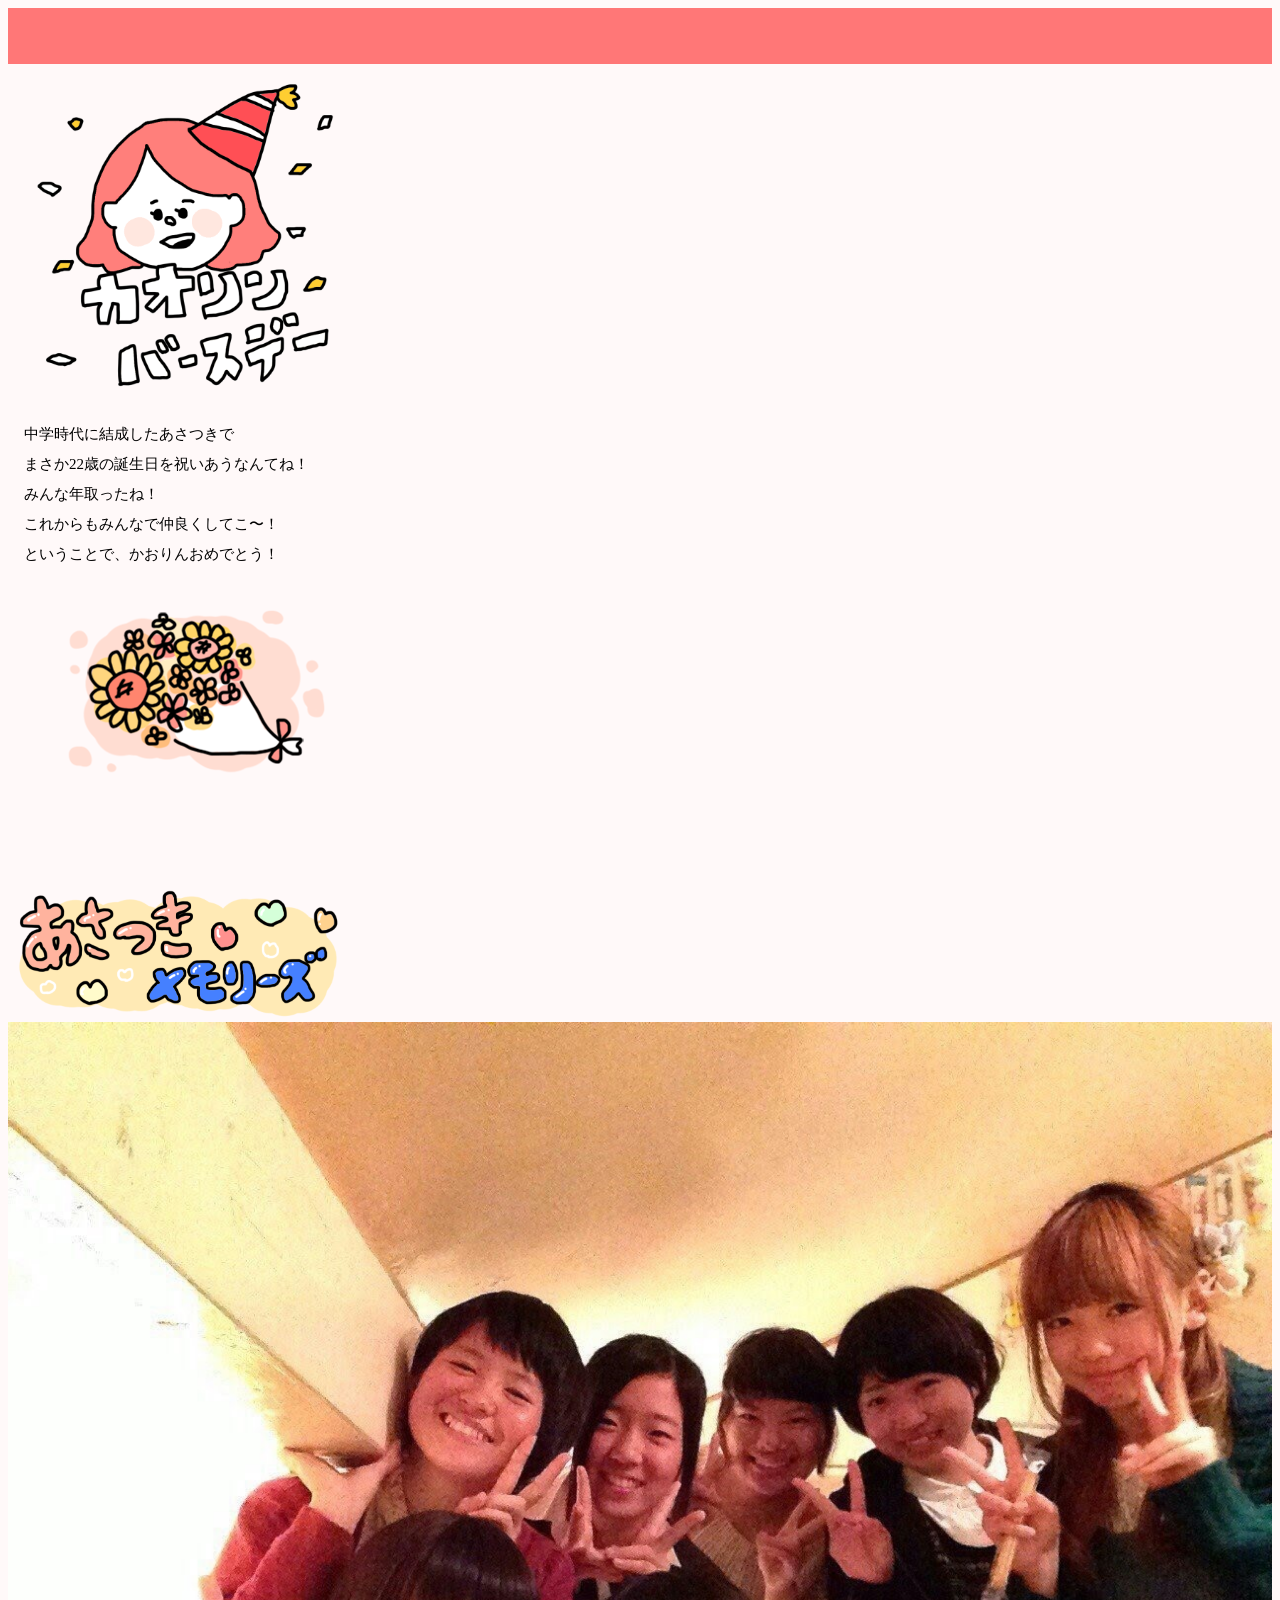
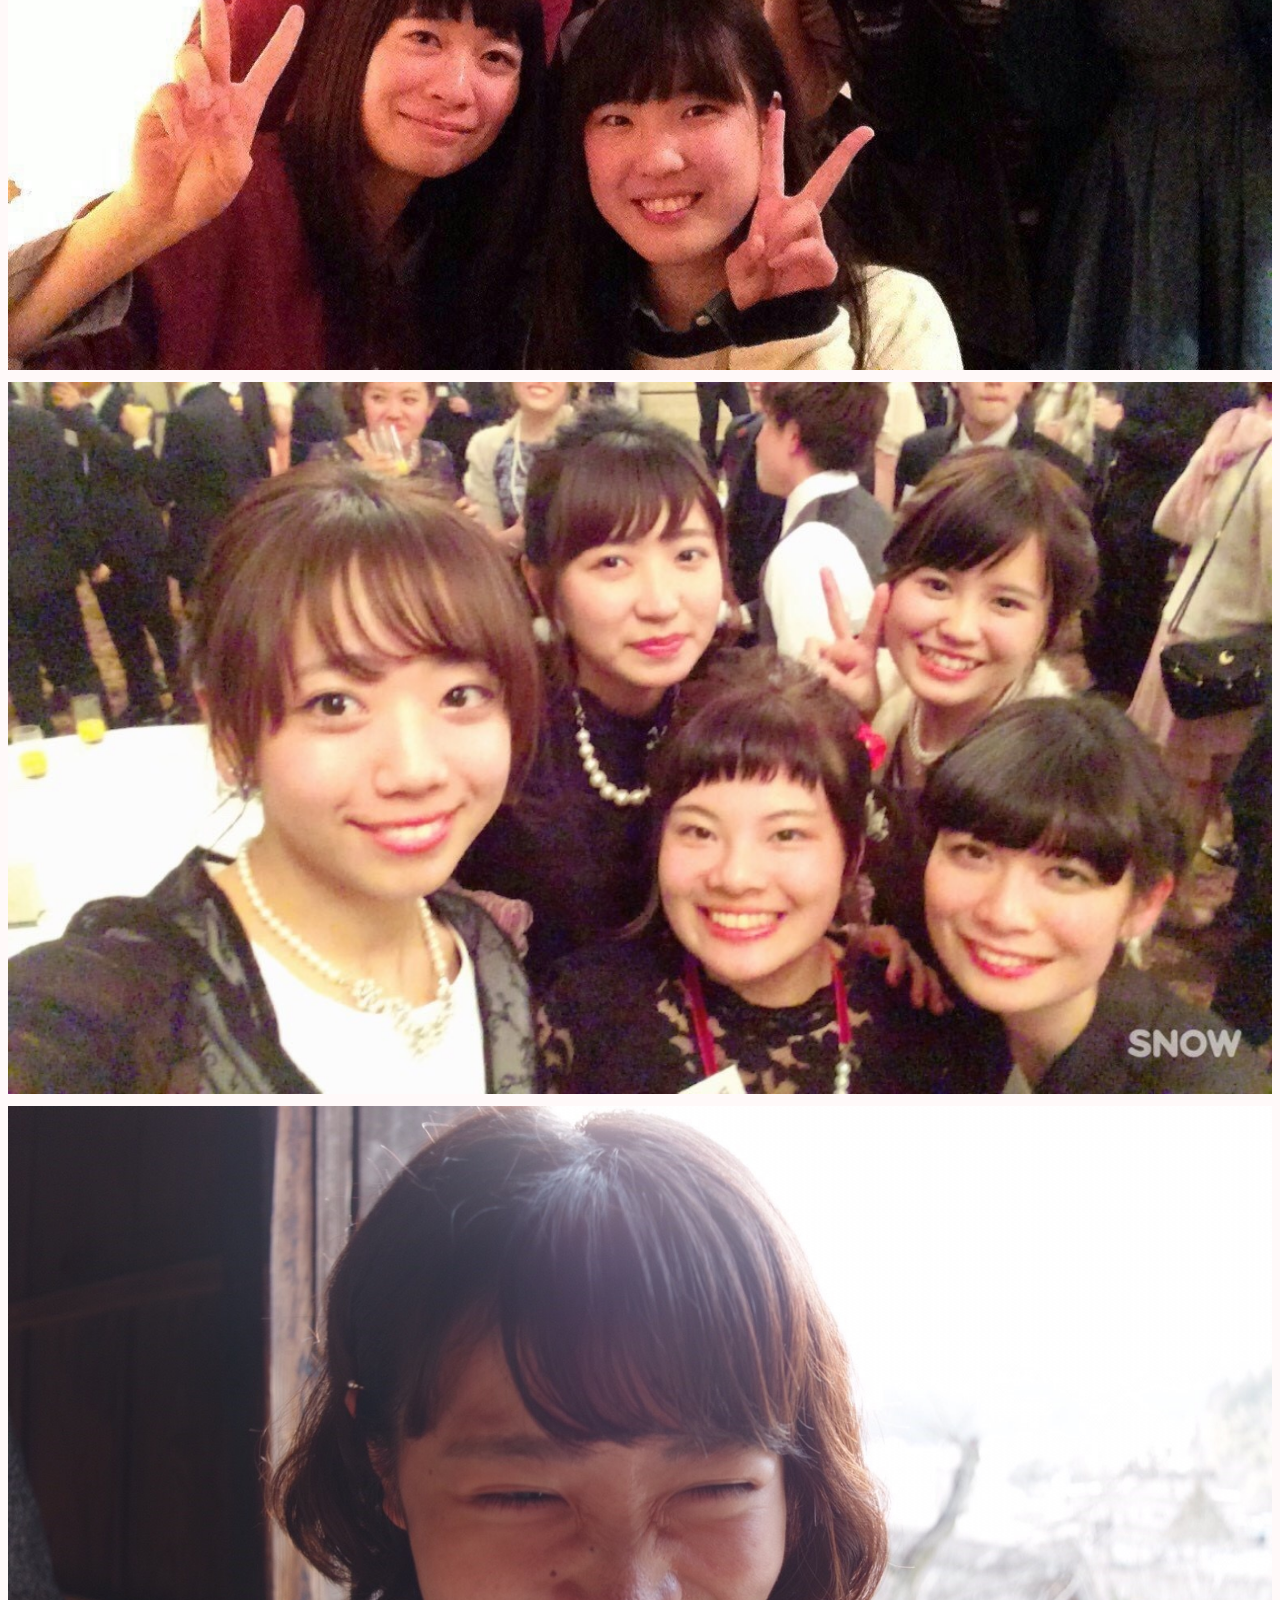
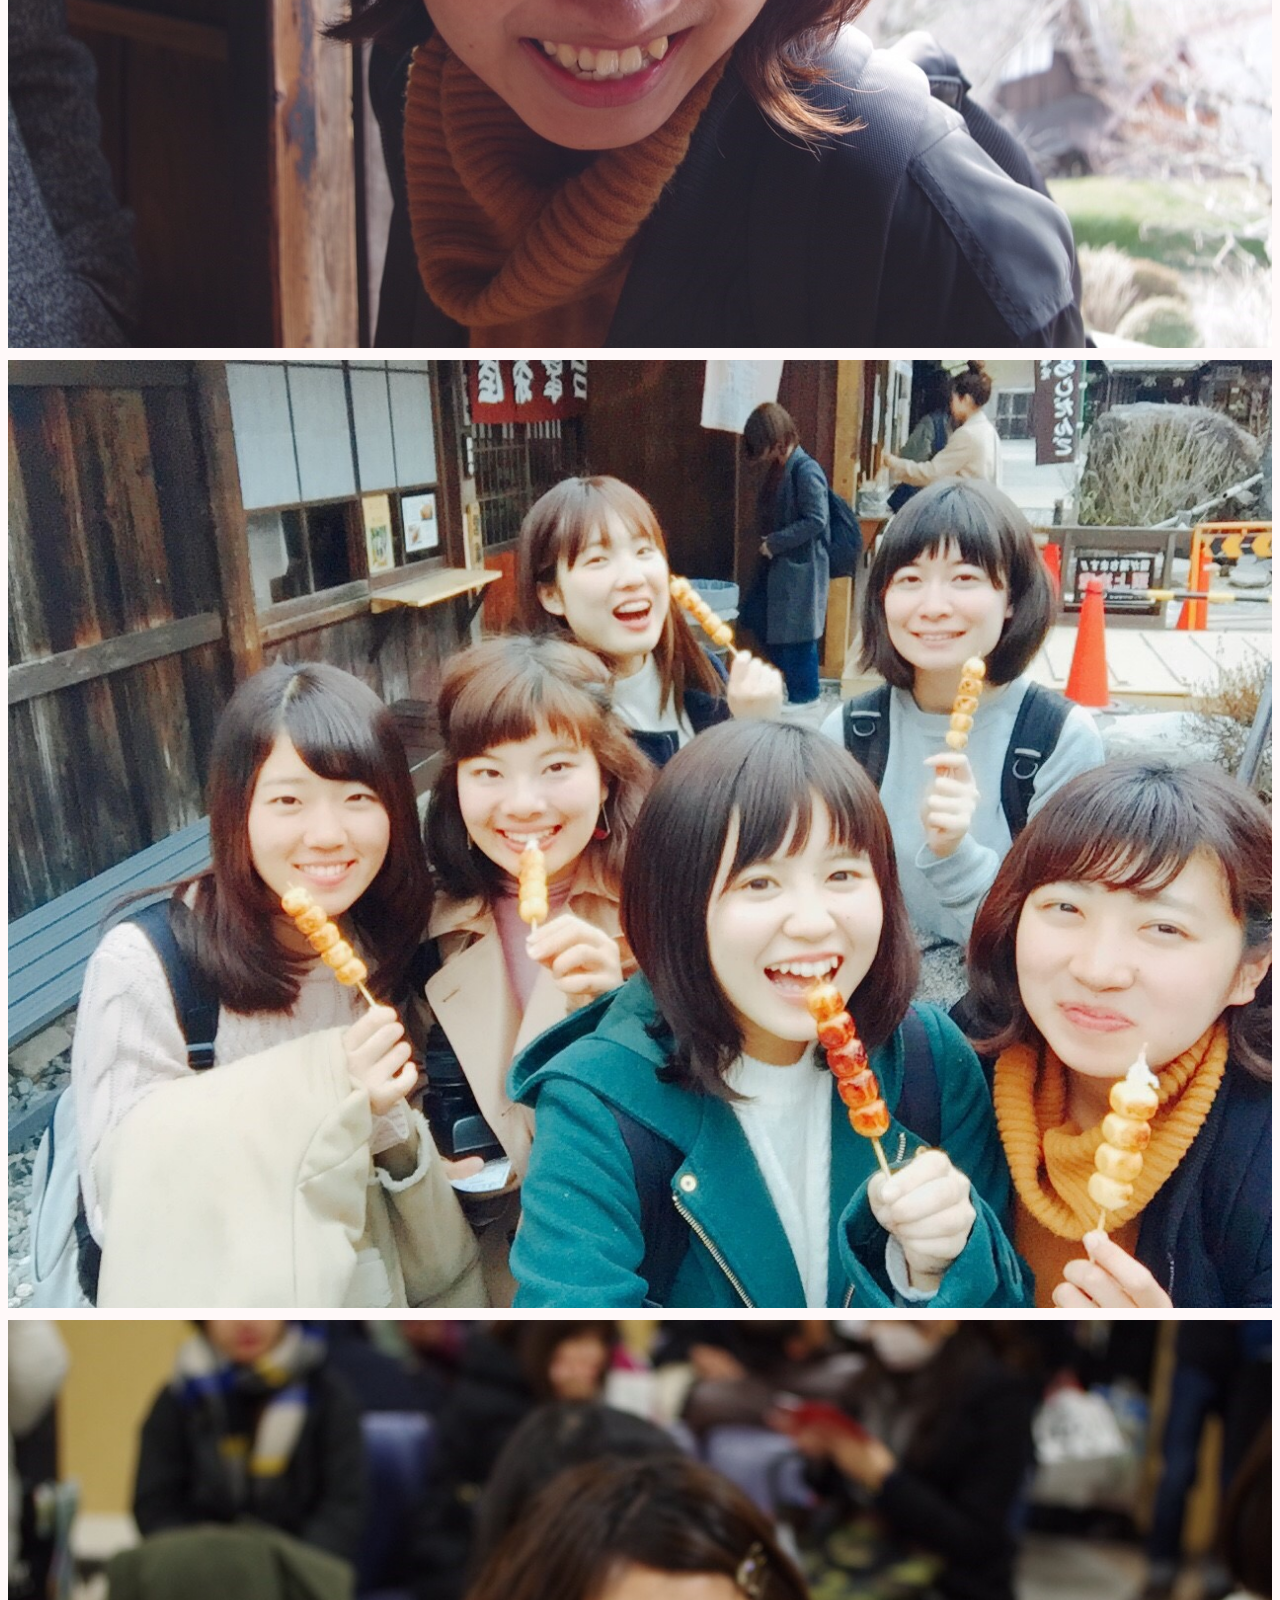
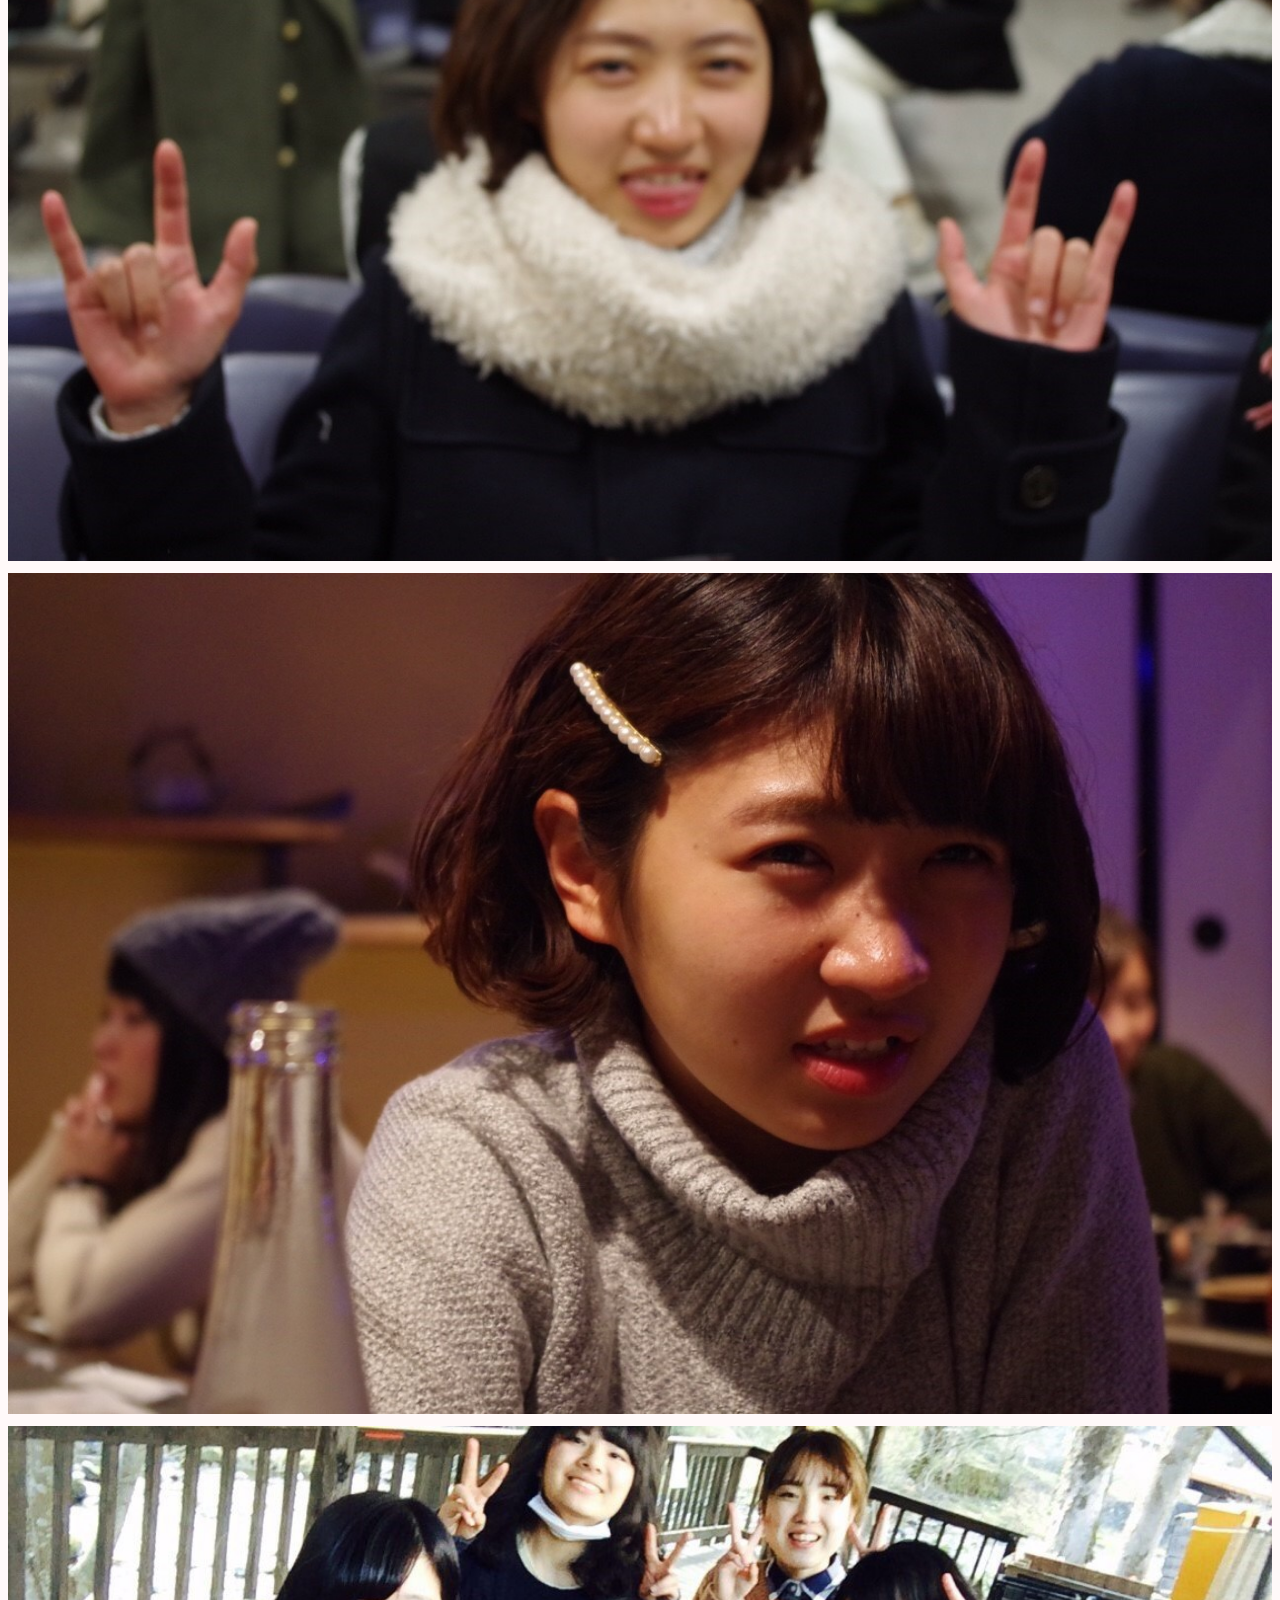
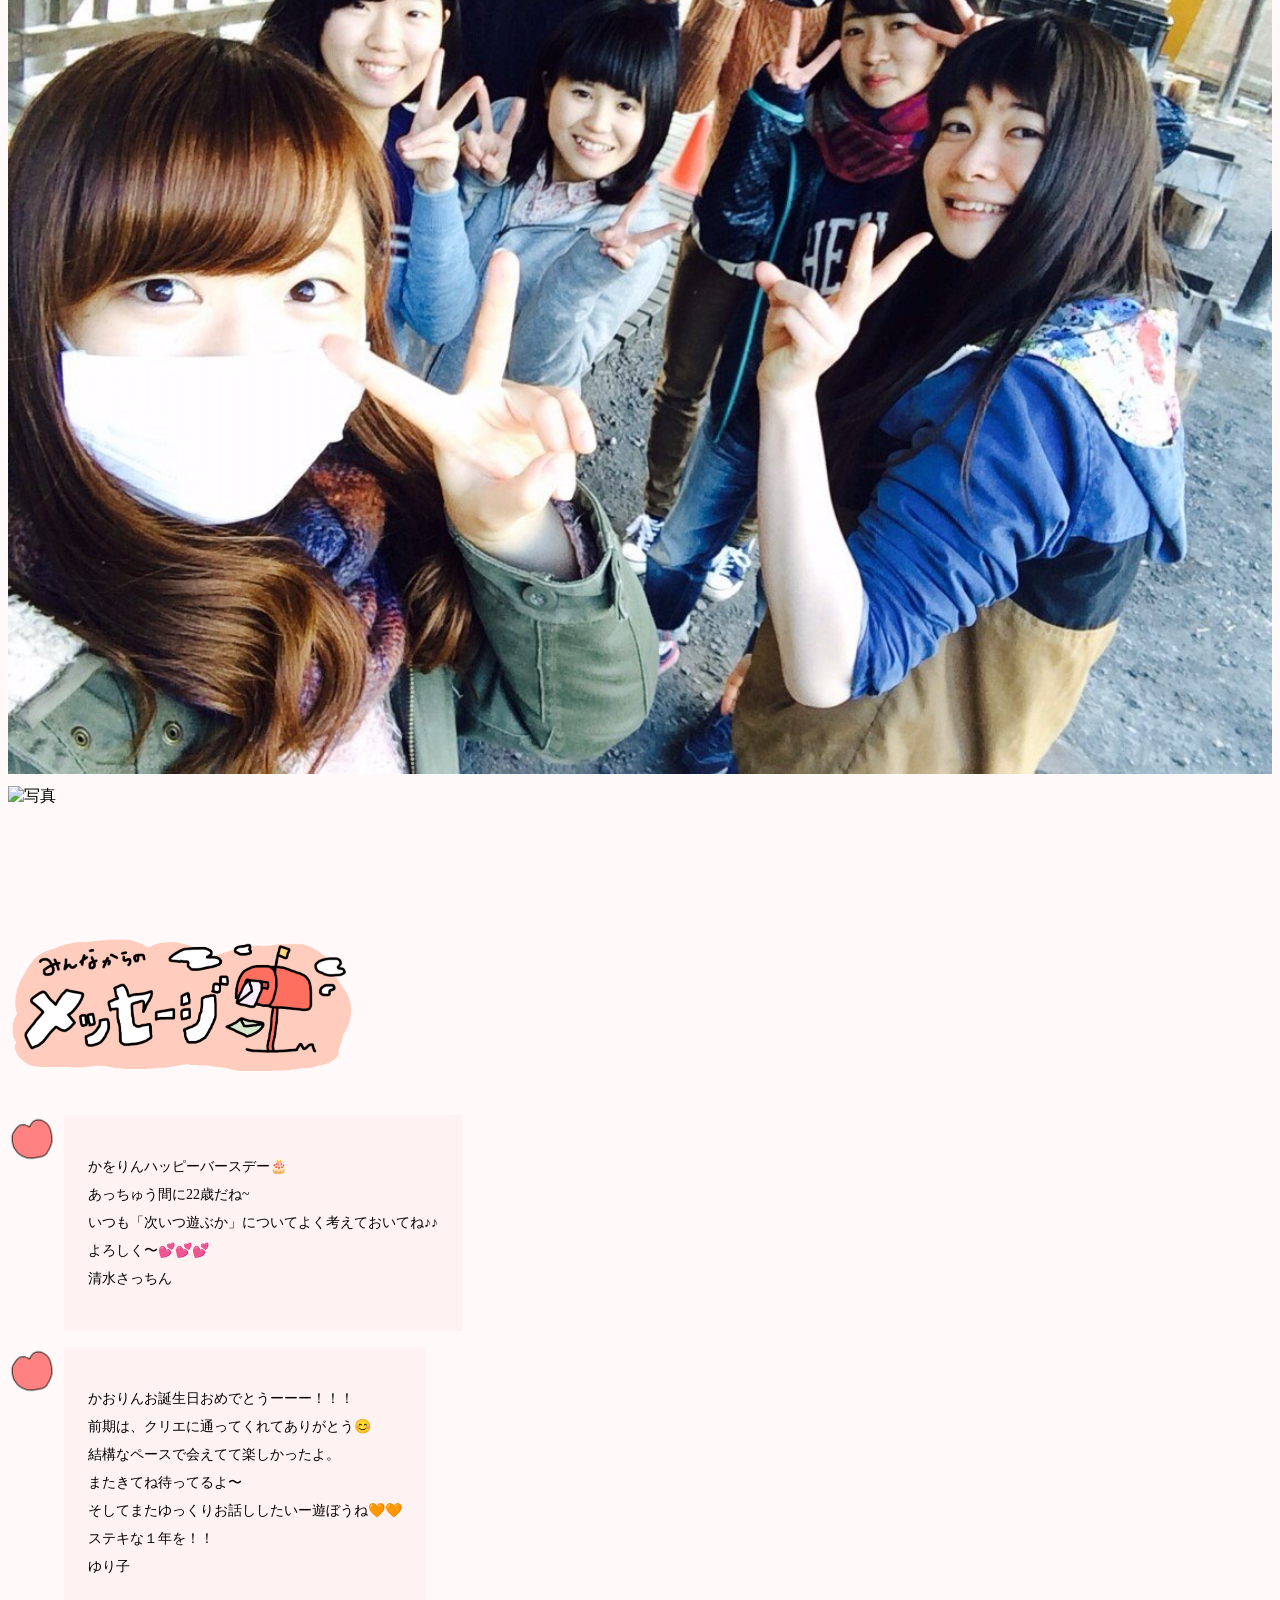
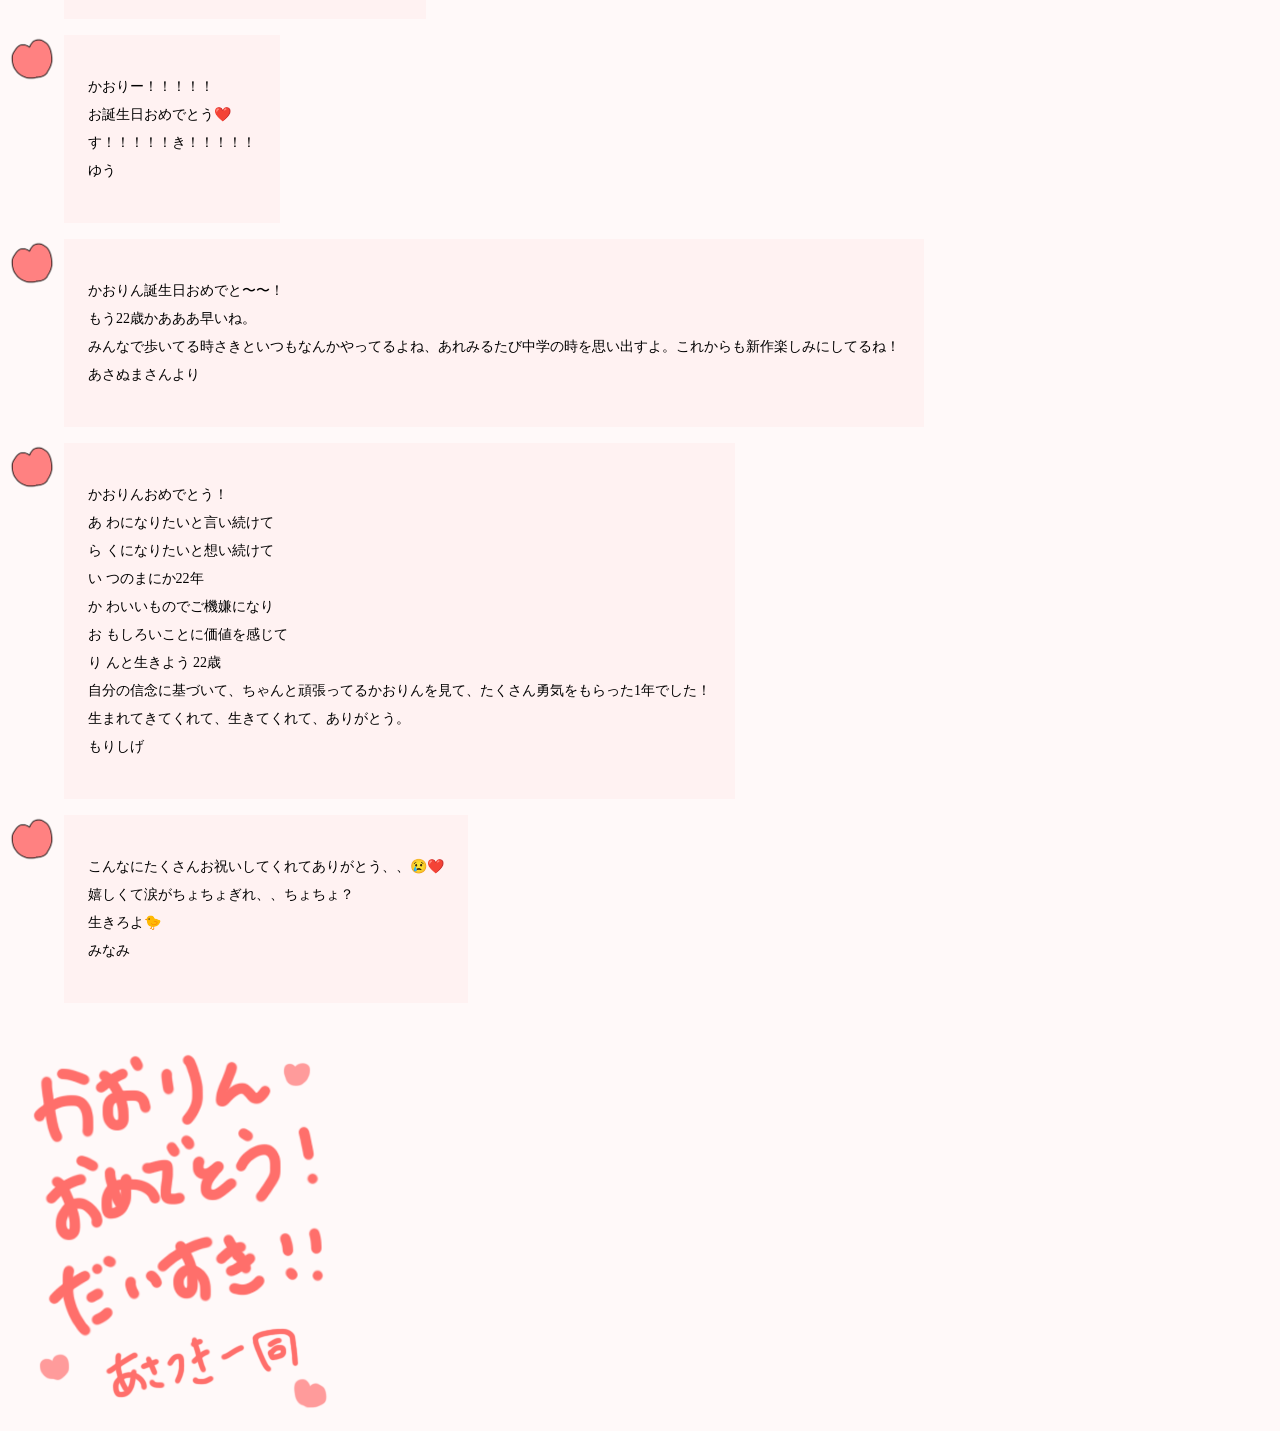
==== index.html @ de871446 "changed file's name" ====
<!DOCTYPE html>
<html lang="ja">
  <head>
    <meta charset="utf-8">
    <meta name="viewport" content="width=device-width,initial-scale=1.0,minimum-scale=1.0">
    <title>カオリンバースデー</title>
    <link href="style.css" rel="stylesheet" type="text/css">
  </head>

  <body>
    <div class="header"></div>
    <div class="top">
      <div class="top-gif">
        <img src="images/top.gif" alt="カオリンバースデー">
      </div>
      <div class="top-message">
        <p>中学時代に結成したあさつきで
          <br>まさか22歳の誕生日を祝いあうなんてね！
          <br>みんな年取ったね！
          <br>これからもみんなで仲良くしてこ〜！
          <br>ということで、かおりんおめでとう！</p>
      </div>
      <div class="top-flowers">
        <img src="images/top-flowers.png" alt="花束">
      </div>
    </div>
    <!-- アルバム -->
    <div class="album">
      <div class="album-title">
        <img src="images/album-title.png" alt="あさつきメモリー">
      </div>
      <div class="album-wrapper">
        <div class="album-contents">
          <img src="images/album_1.jpg" alt="写真">
        </div>
        <div class="album-contents">
          <img src="images/album_2.jpg" alt="写真">
        </div>
        <div class="album-contents">
          <img src="images/album_3.jpg" alt="写真">
        </div>
        <div class="album-contents">
          <img src="images/album_4.jpg" alt="写真">
        </div>
        <div class="album-contents">
          <img src="images/album_5.jpg" alt="写真">
        </div>
        <div class="album-contents">
          <img src="images/album_6.jpg" alt="写真">
        </div>
        <div class="album-contents">
          <img src="images/album_7.jpg" alt="写真">
        </div>
        <div class="album-contents">
          <img src="images/album_8.jpg" alt="写真">
        </div>
      </div>
    </div>
    <!-- メッセージ -->
    <div class="message">
      <div class="message-title">
        <img src="images/message-title.png" alt="メッセージ">
      </div>
      <div class="message-wrapper">
        <div class="message-contents">
          <img src="images/message-icon.png" alt="写真">
          <div class="contents-comment">
            <p>かをりんハッピーバースデー🎂
              <br>あっちゅう間に22歳だね~
              <br>いつも「次いつ遊ぶか」についてよく考えておいてね♪♪
              <br>よろしく〜💕💕💕
              <br>清水さっちん</p>
          </div>
        </div>
        <div class="message-contents">
          <img src="images/message-icon.png" alt="写真">
          <div class="contents-comment">
            <p>かおりんお誕生日おめでとうーーー！！！
              <br>前期は、クリエに通ってくれてありがとう😊
              <br>結構なペースで会えてて楽しかったよ。
              <br>またきてね待ってるよ〜
              <br>そしてまたゆっくりお話ししたいー遊ぼうね🧡🧡
              <br>ステキな１年を！！
              <br>ゆり子</p>
          </div>
        </div>
        <div class="message-contents">
          <img src="images/message-icon.png" alt="写真">
          <div class="contents-comment">
            <p>かおりー！！！！！
              <br>お誕生日おめでとう❤️
              <br>す！！！！！き！！！！！
              <br>ゆう</p>
          </div>
        </div>
        <div class="message-contents">
          <img src="images/message-icon.png" alt="写真">
          <div class="contents-comment">
            <p>かおりん誕生日おめでと〜〜！
            <br>もう22歳かあああ早いね。
            <br>みんなで歩いてる時さきといつもなんかやってるよね、あれみるたび中学の時を思い出すよ。これからも新作楽しみにしてるね！
            <br>あさぬまさんより
          </p>
          </div>
        </div>
        <div class="message-contents">
          <img src="images/message-icon.png" alt="写真">
          <div class="contents-comment">
            <p>かおりんおめでとう！
              <br>あ わになりたいと言い続けて
              <br>ら くになりたいと想い続けて
              <br>い つのまにか22年
              <br>か わいいものでご機嫌になり
              <br>お もしろいことに価値を感じて
              <br>り んと生きよう 22歳
              <br>自分の信念に基づいて、ちゃんと頑張ってるかおりんを見て、たくさん勇気をもらった1年でした！
              <br>生まれてきてくれて、生きてくれて、ありがとう。
              <br>もりしげ</p>
          </div>
        </div>
        <div class="message-contents">
          <img src="images/message-icon.png" alt="写真">
          <div class="contents-comment">
            <p>こんなにたくさんお祝いしてくれてありがとう、、😢❤️
              <br>嬉しくて涙がちょちょぎれ、、ちょちょ？
              <br>生きろよ🐤
              <br>みなみ</p>
          </div>
        </div>
      </div>
    </div>
    <div class="closing">
      <img src="images/closing.png" alt="おめでとう">
    </div>
  </body>
</html>
---- style.css ----
body {
  background-color: #FFF9F9;
}

.header {
  background-color: #FF7777;
  height: 56px;
  width: 100%;
}

.header img {
  text-align: center;
}

.top {
  margin: 0 16px 80px;
}

.top-gif {
  margin-top: 16px;
}

.top-gif img{
  height: 320px;
  width: 320px;
}

.top-message p{
  font-size: 15px;
  font-weight: 500;
  line-height: 2;
}

/* album */

.album {
  margin-bottom: 120px;
}

.album-title img{
  text-align: center;
  height: 136px;
  width: 343px;
}

.album-contents {
  width: 100%;
}

.album-contents img {
  margin-bottom: 8px;
  width: 100%;
}

/* message */

.message-contents {
  display: flex;
  margin-bottom: 16px;
}

.message-contents img {
  width: 48px;
  height: 48px;
  align-self: flex-start;
  margin-right: 8px;
}

.message-title {
  margin-bottom: 40px;
}

.message-title img{
  text-align: center;
  height: 136px;
  width: 343px;
}

.contents-comment {
  flex-direction: row;
  background-color: #FFF2F2;
  padding: 24px;
}

.contents-comment p {
  font-size: 14px;
  line-height: 2;
}
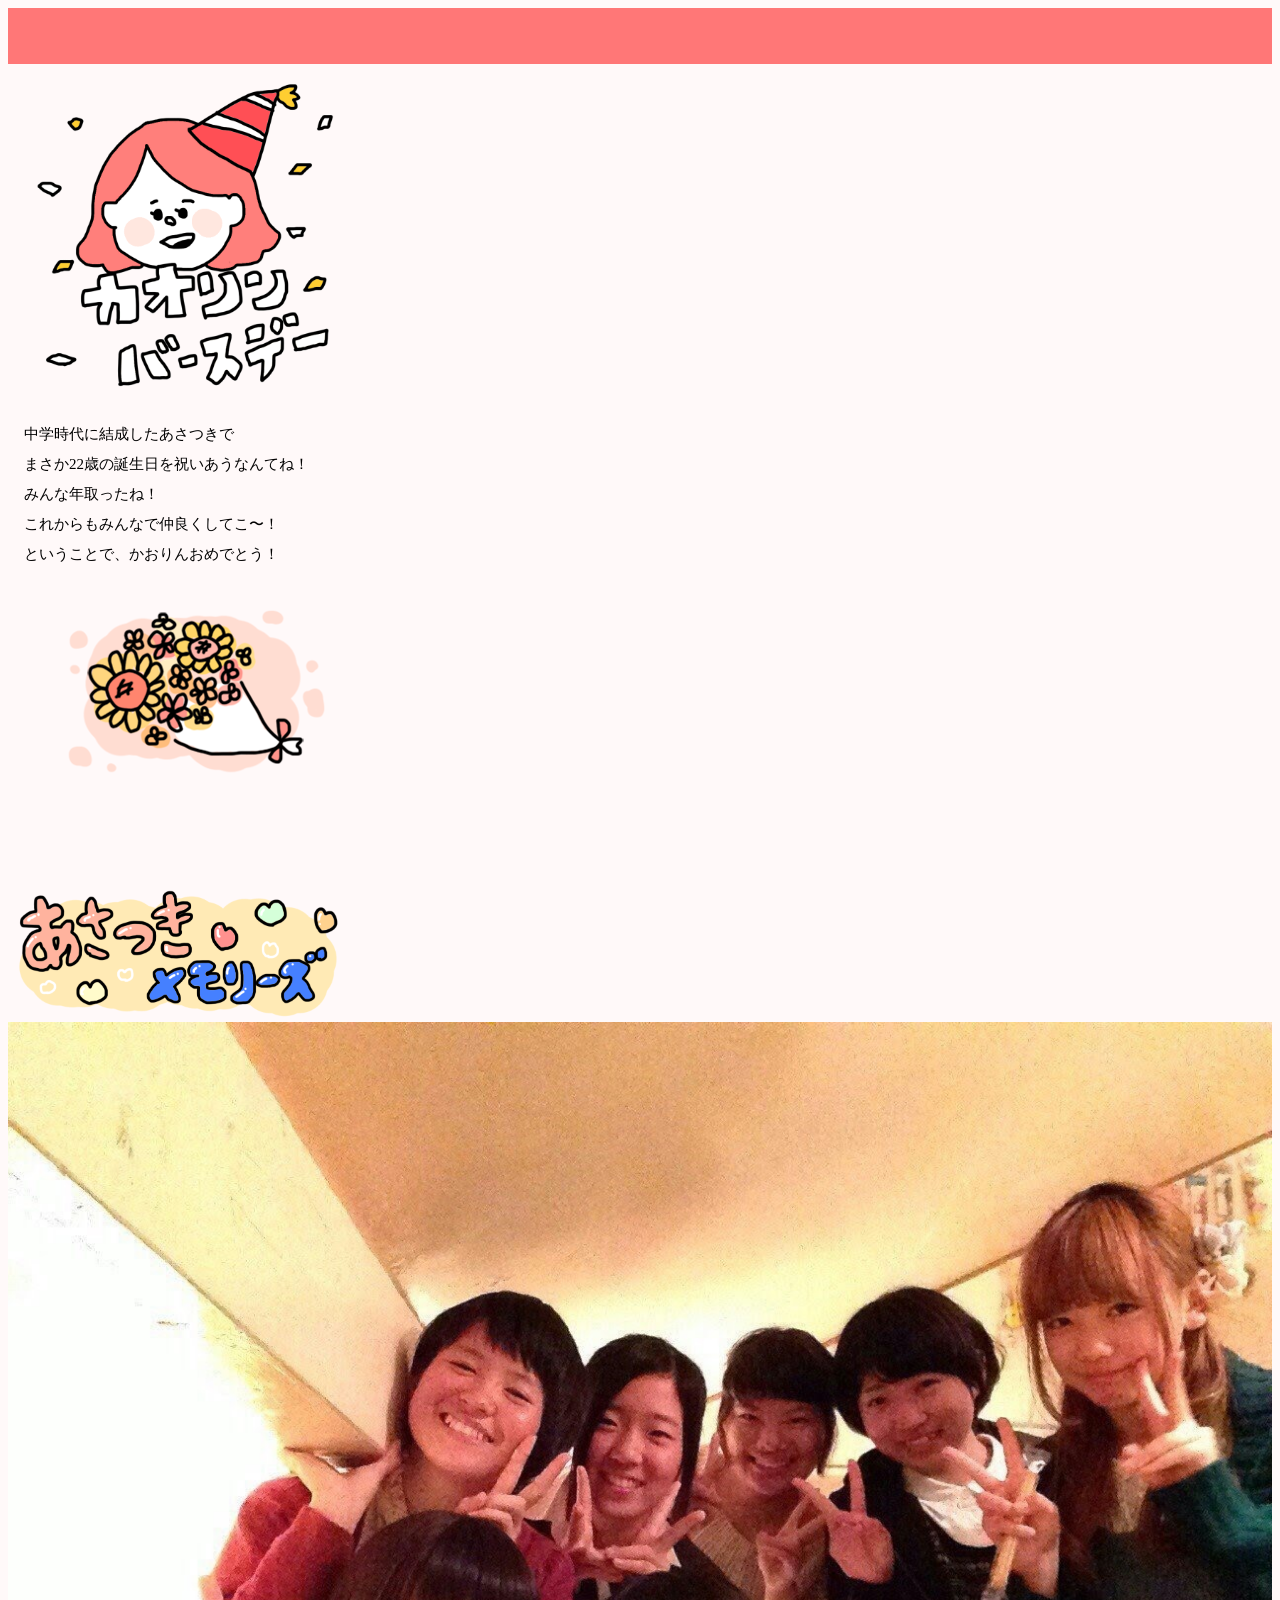
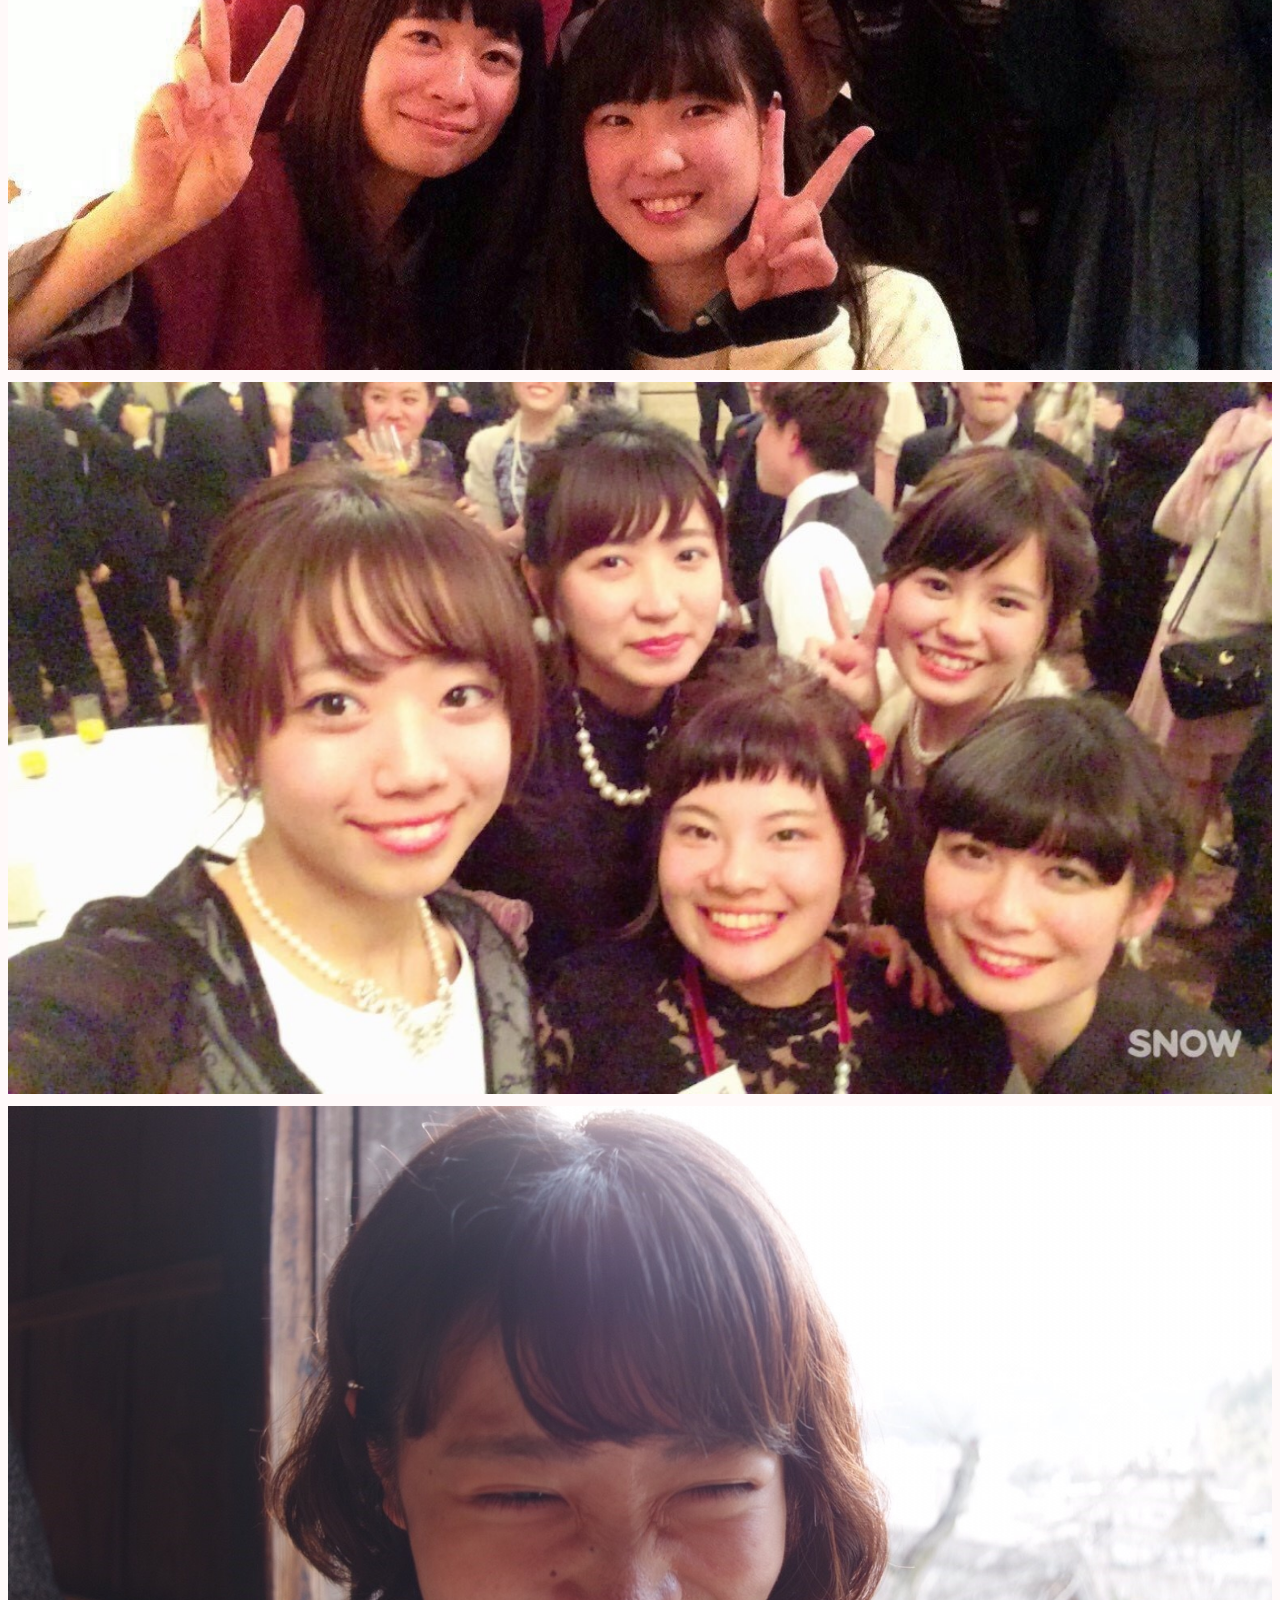
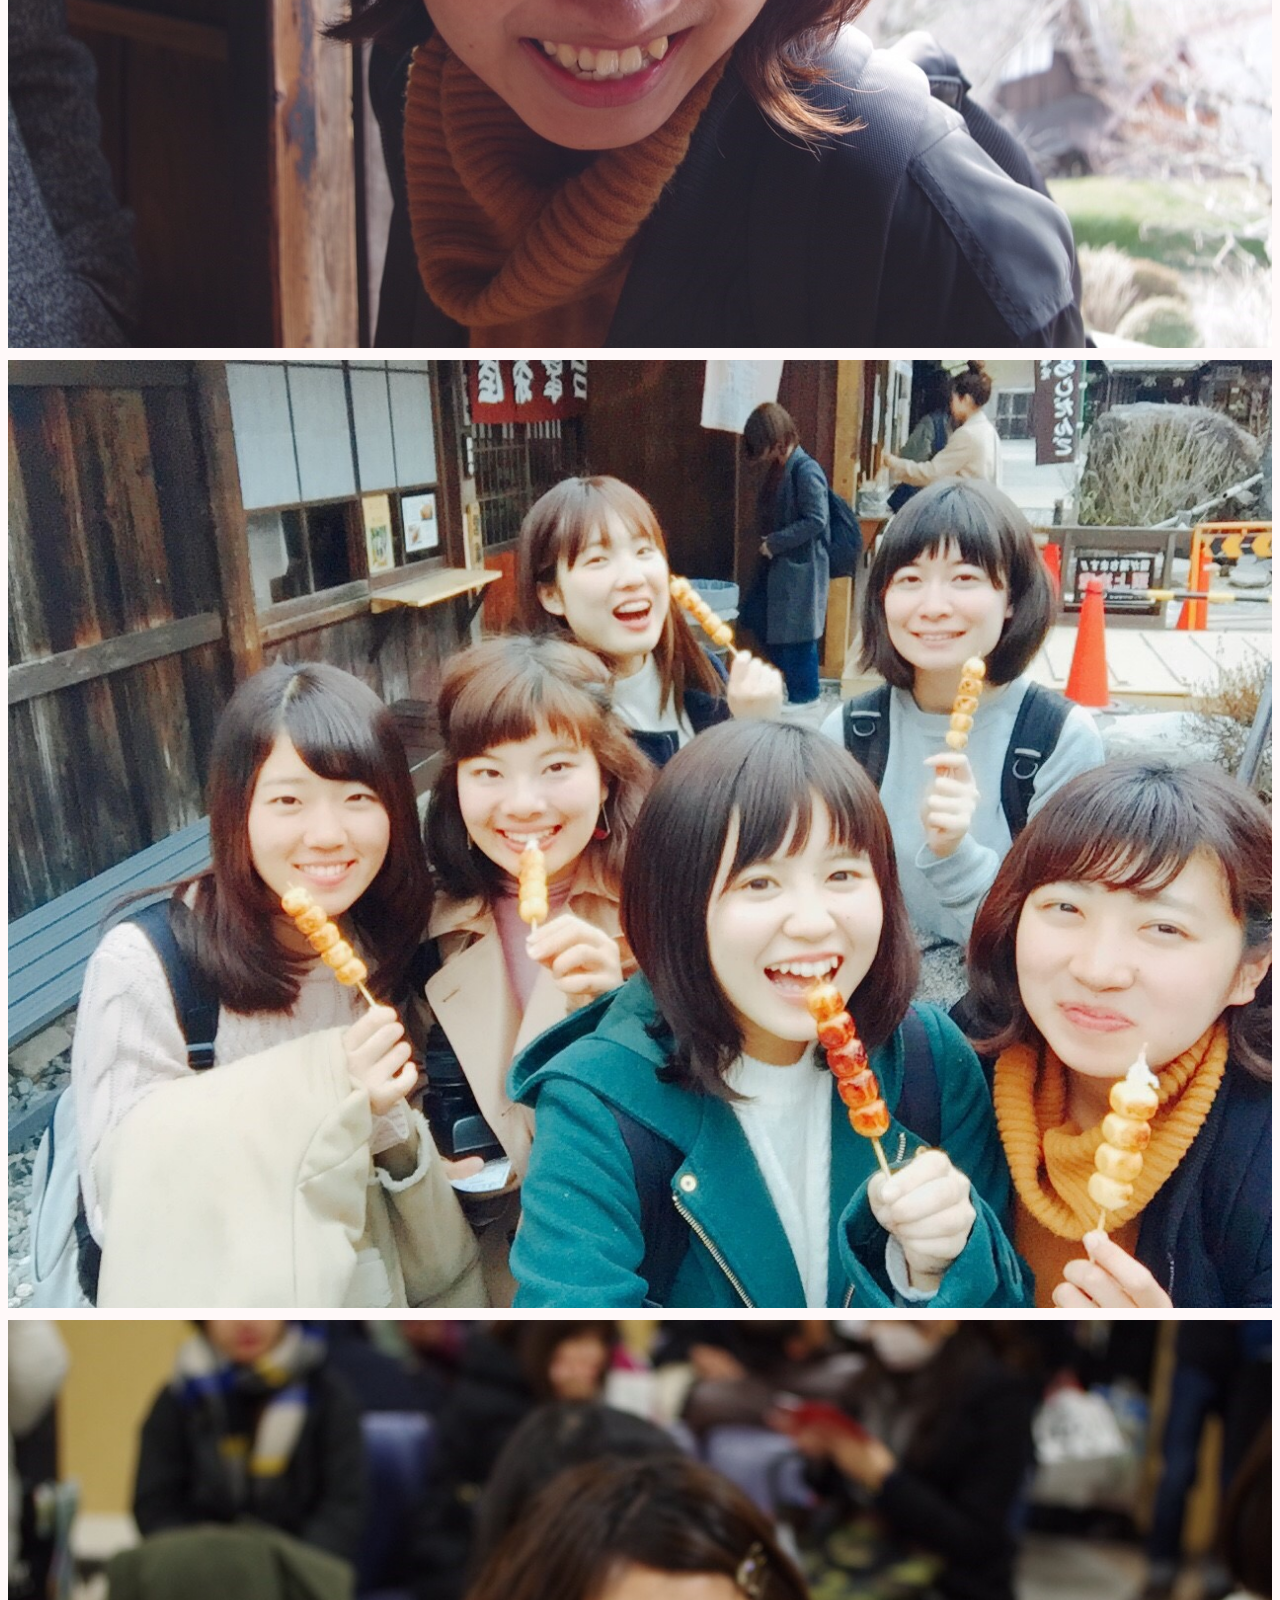
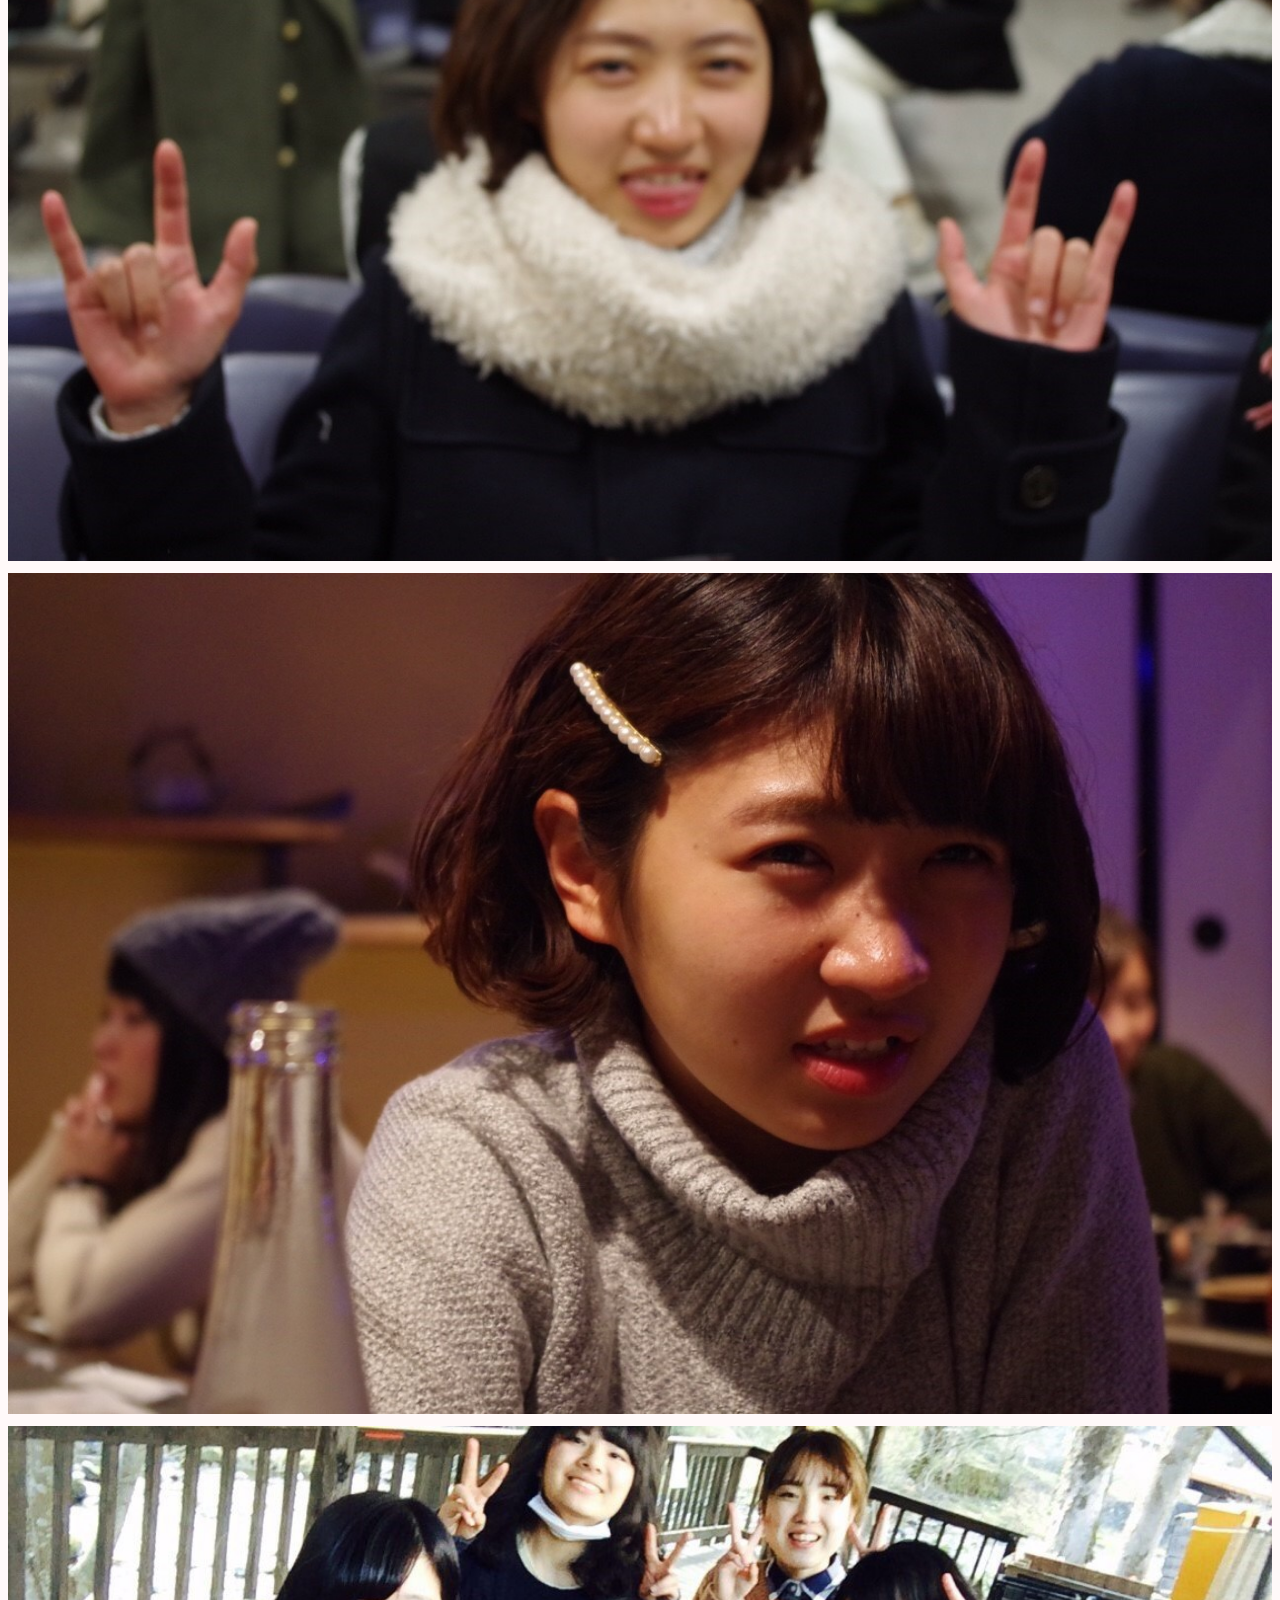
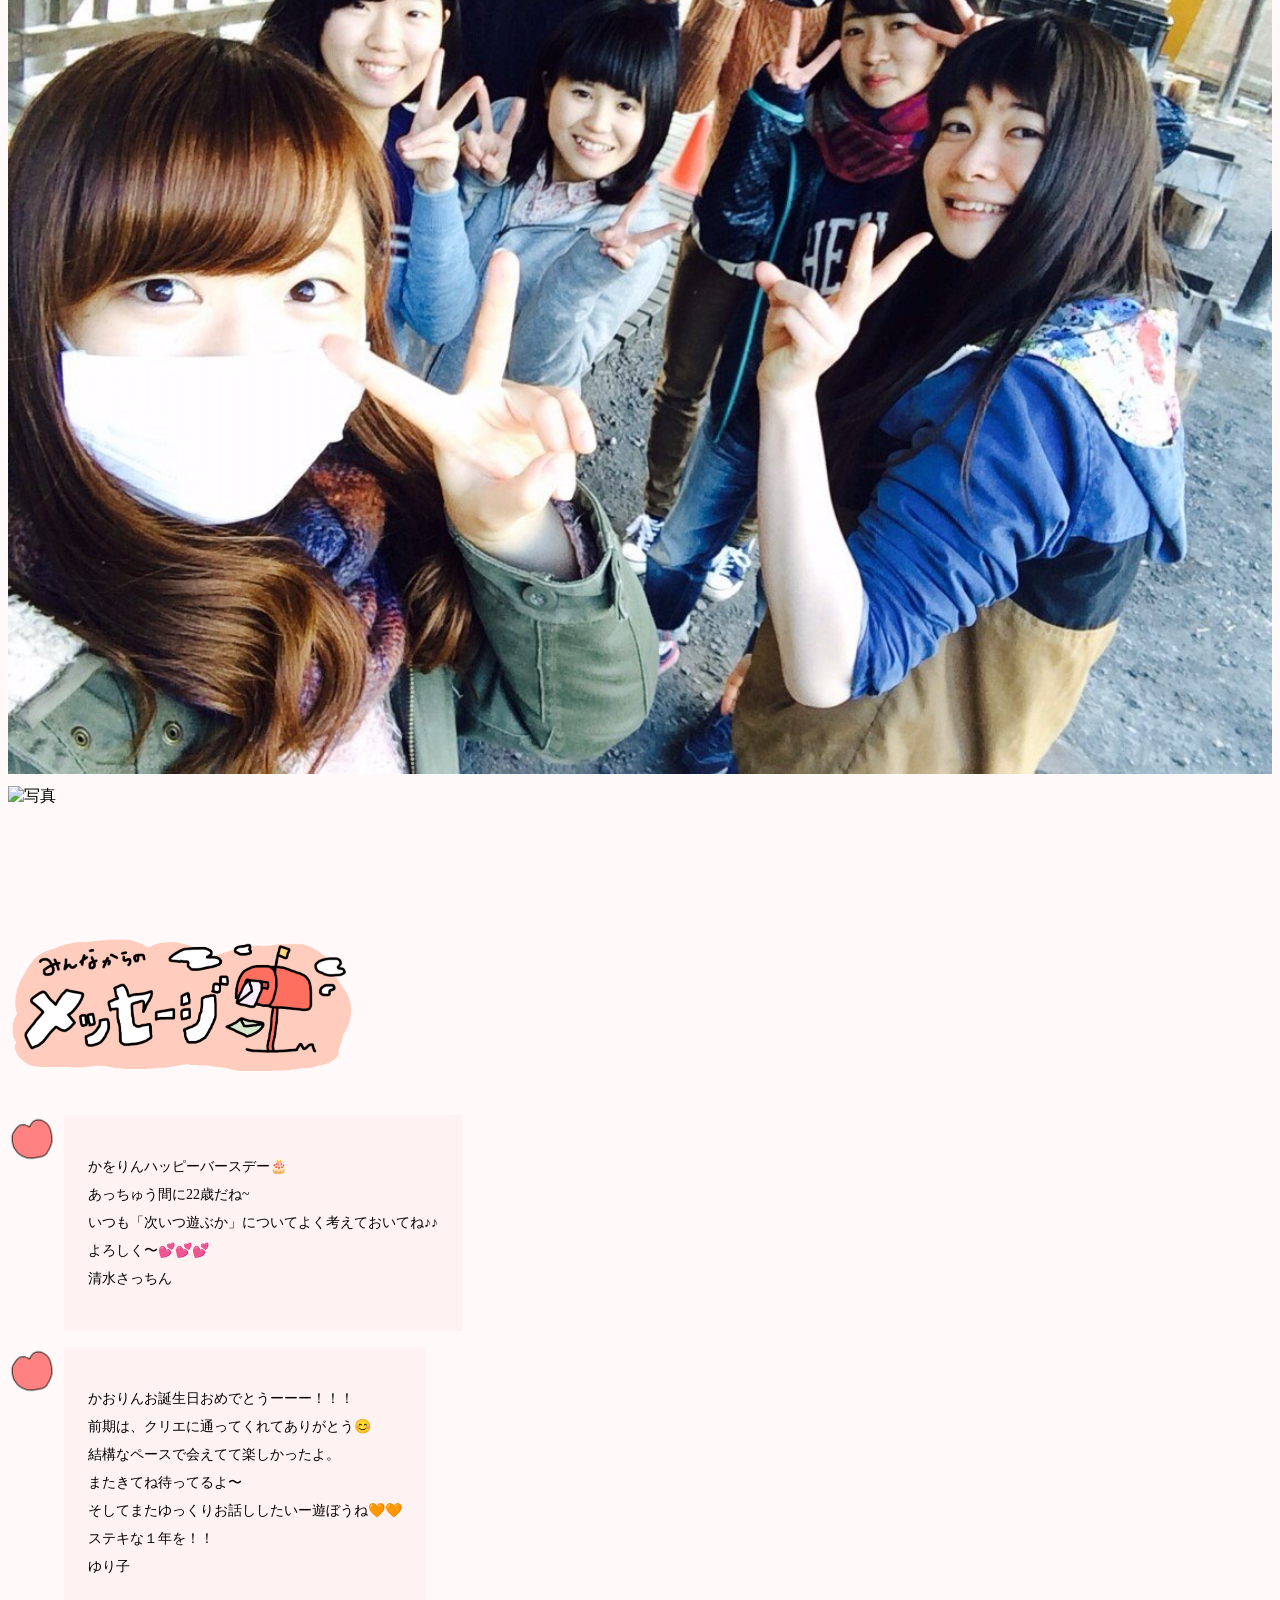
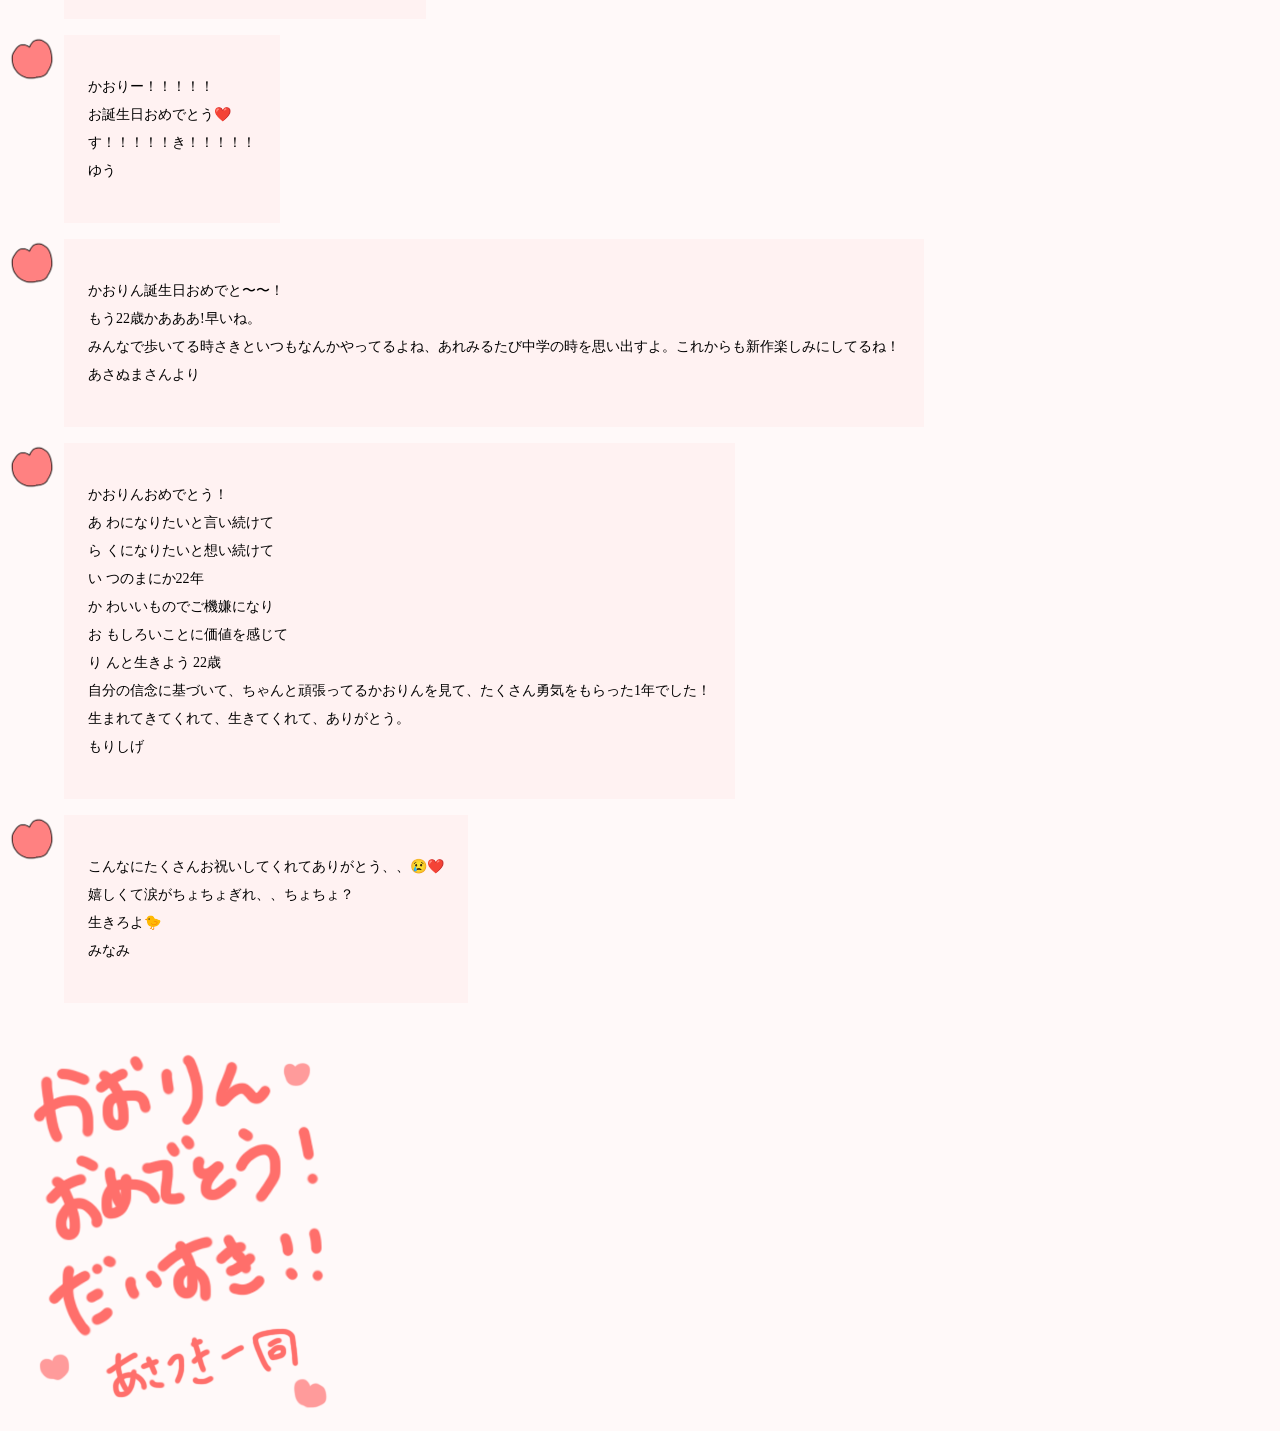
==== commit cf8d2b6a: "changed" ====
--- a/index.html
+++ b/index.html
@@ -97,7 +97,7 @@
           <img src="images/message-icon.png" alt="写真">
           <div class="contents-comment">
             <p>かおりん誕生日おめでと〜〜！
-            <br>もう22歳かあああ早いね。
+            <br>もう22歳かあああ!早いね。
             <br>みんなで歩いてる時さきといつもなんかやってるよね、あれみるたび中学の時を思い出すよ。これからも新作楽しみにしてるね！
             <br>あさぬまさんより
           </p>
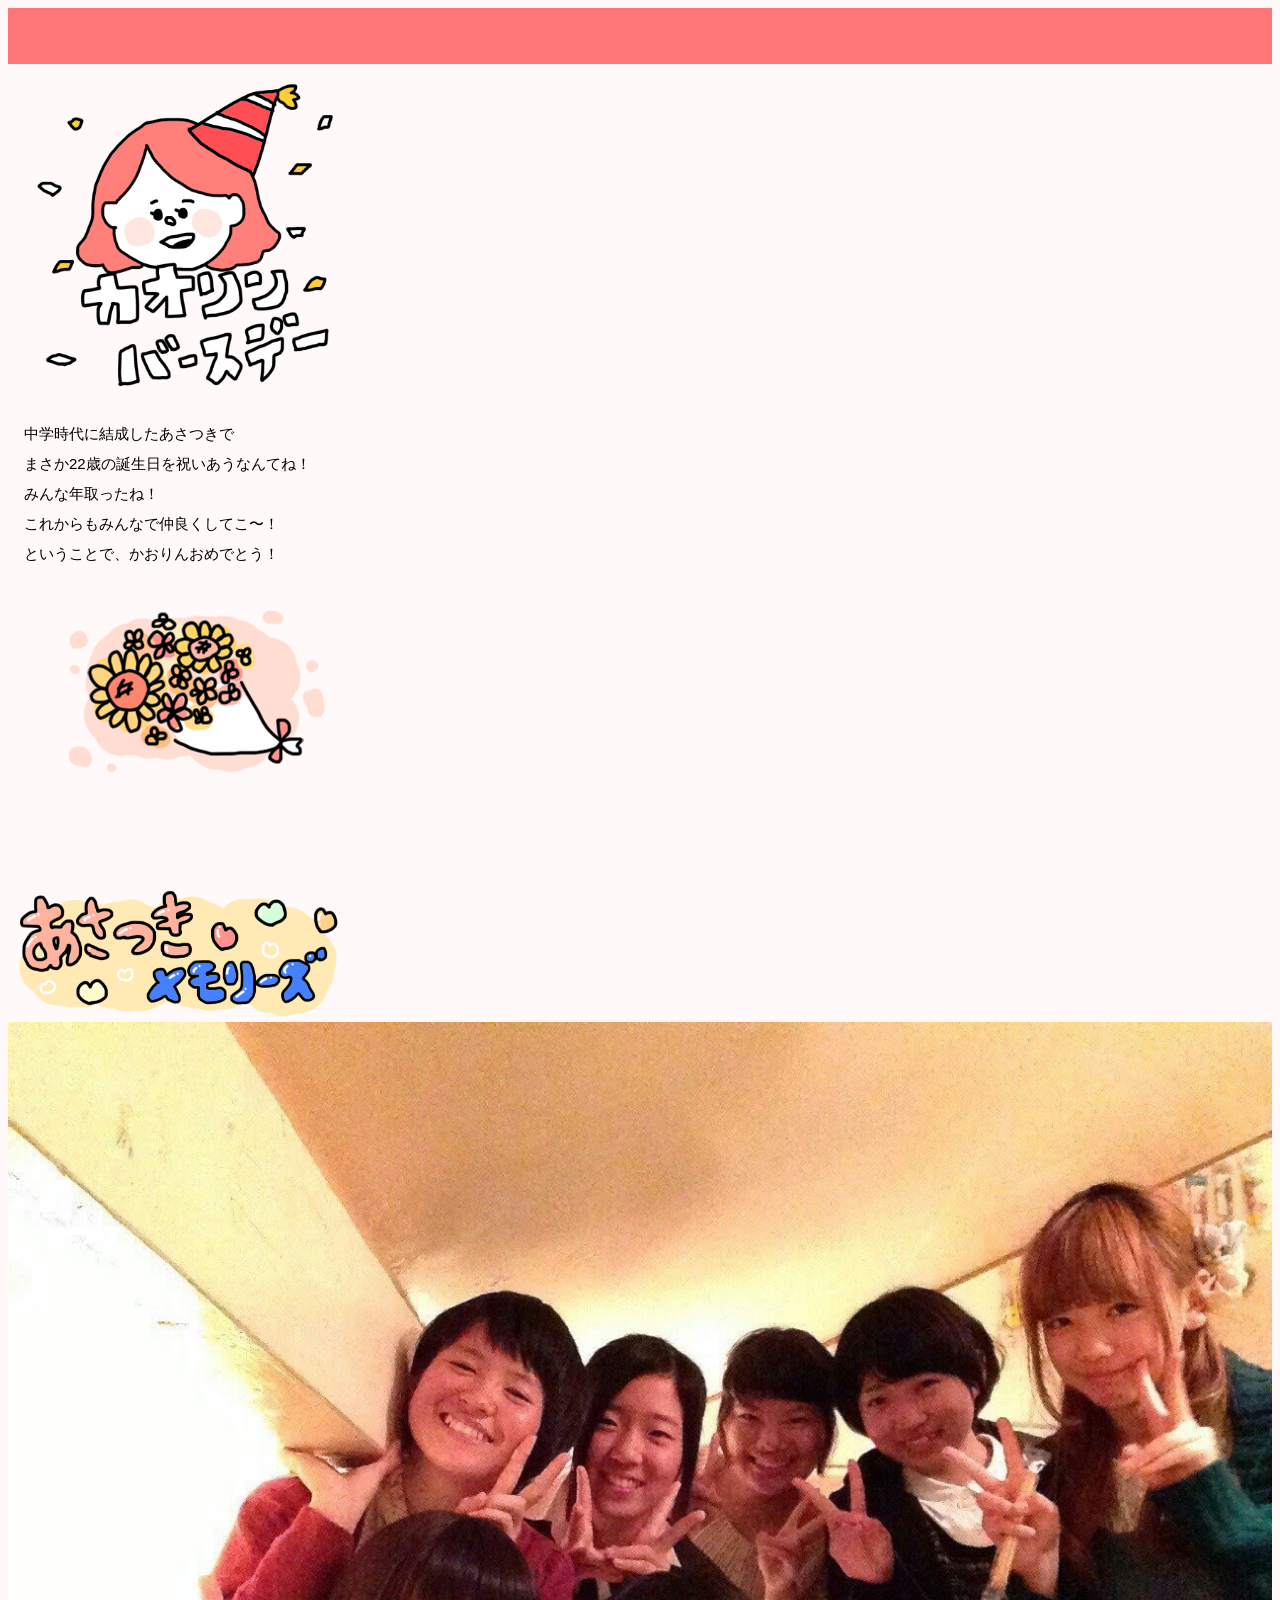
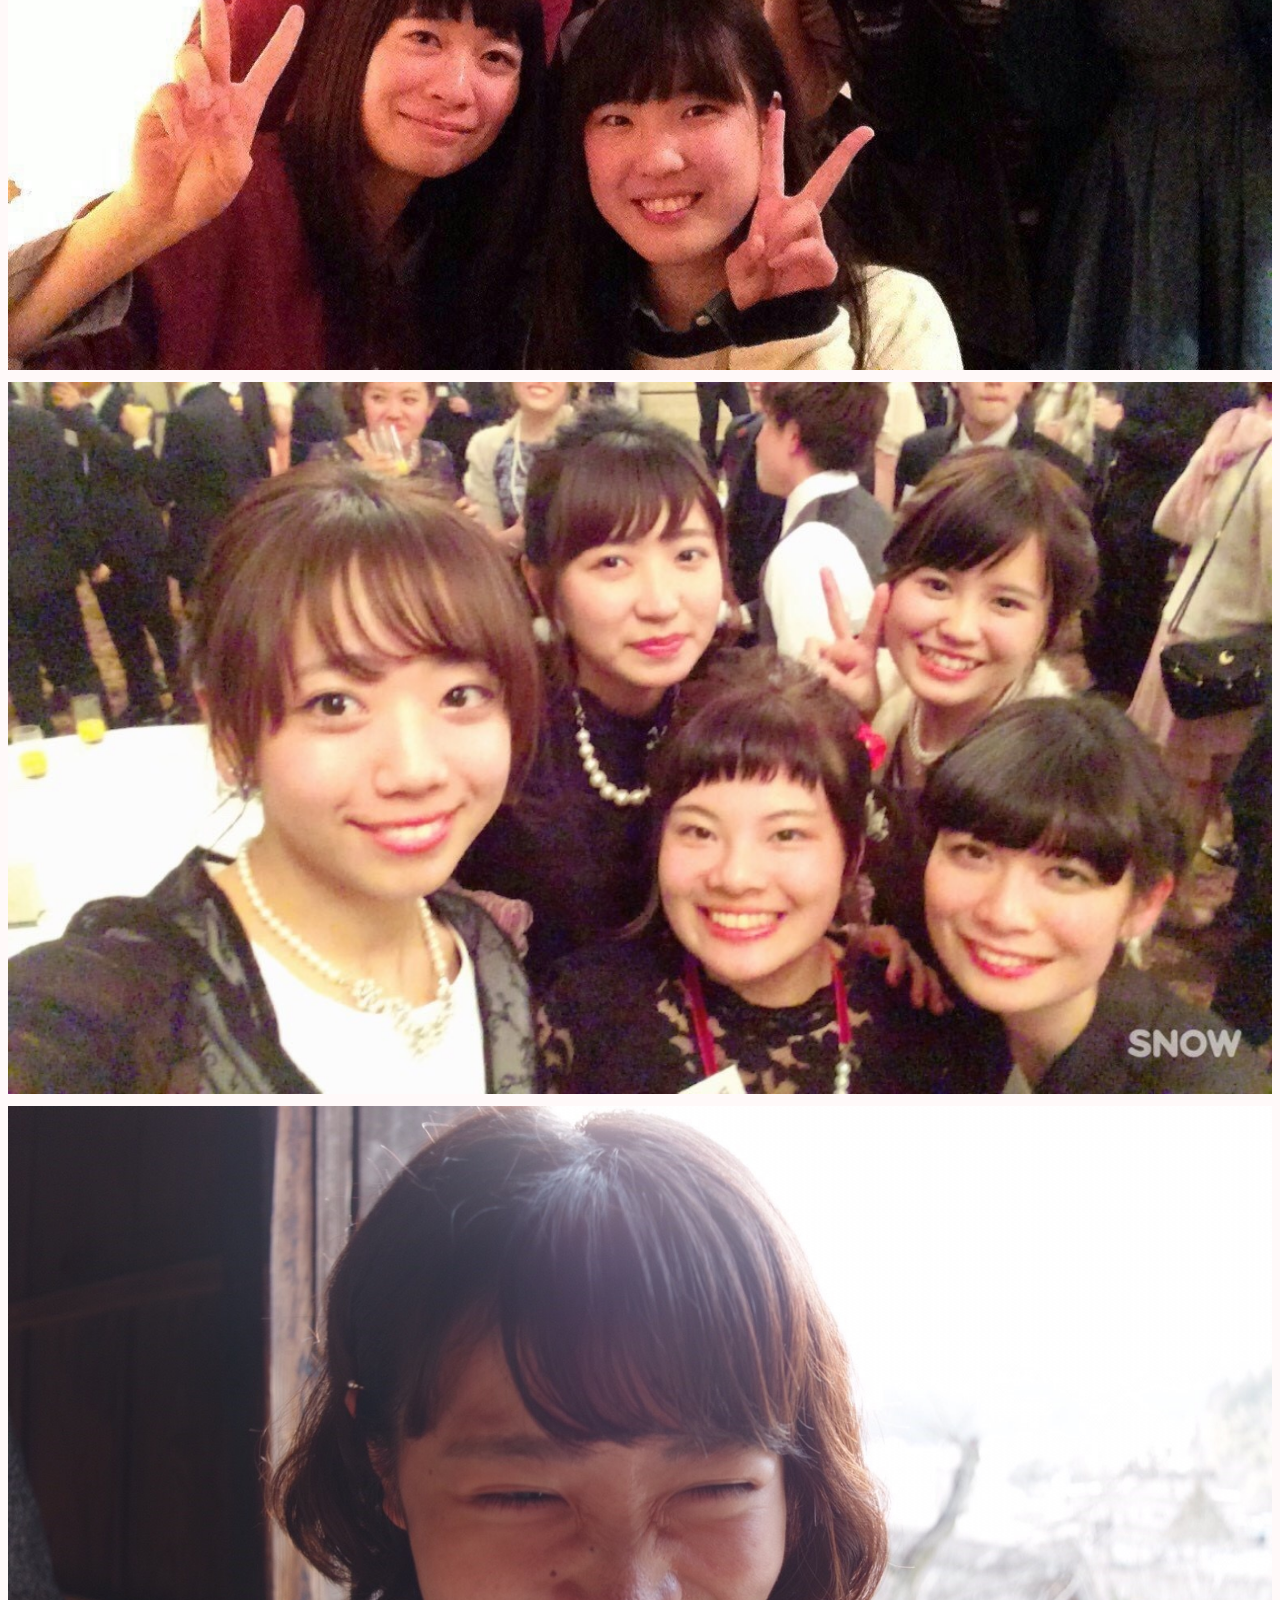
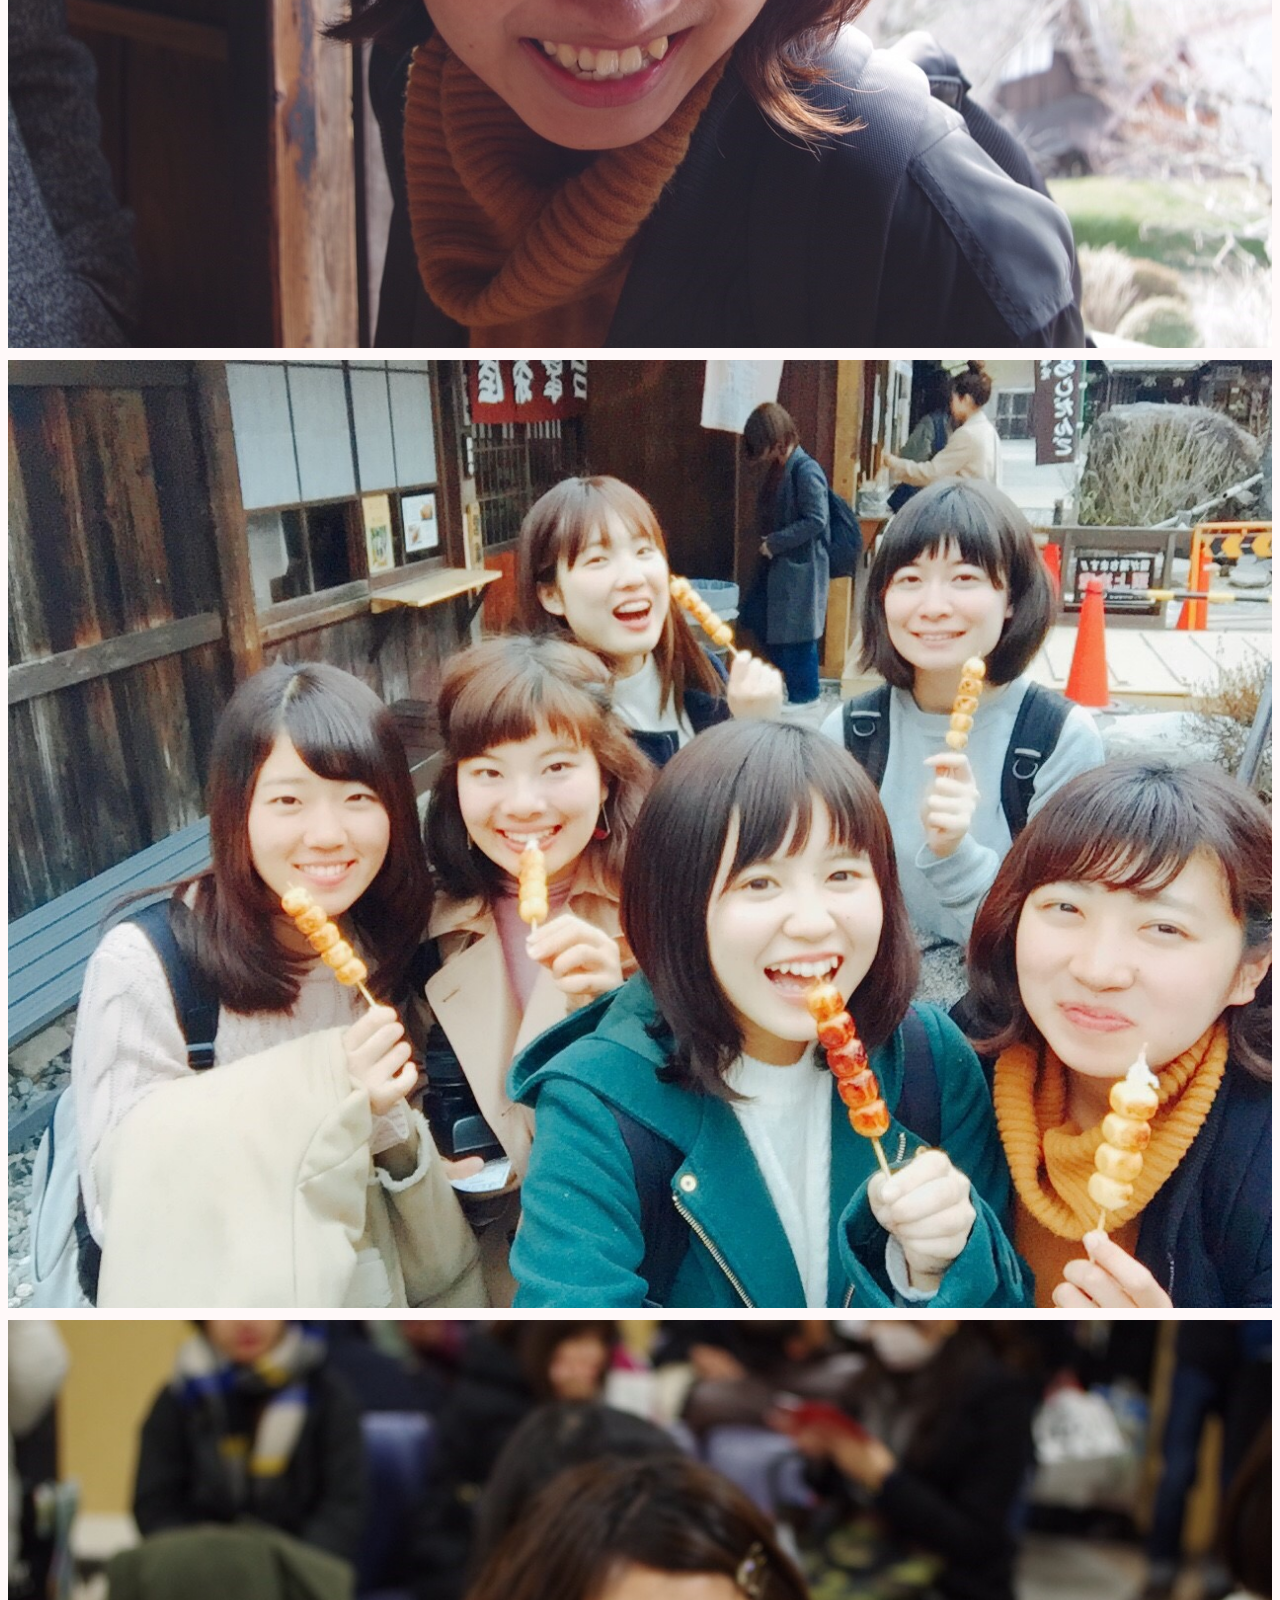
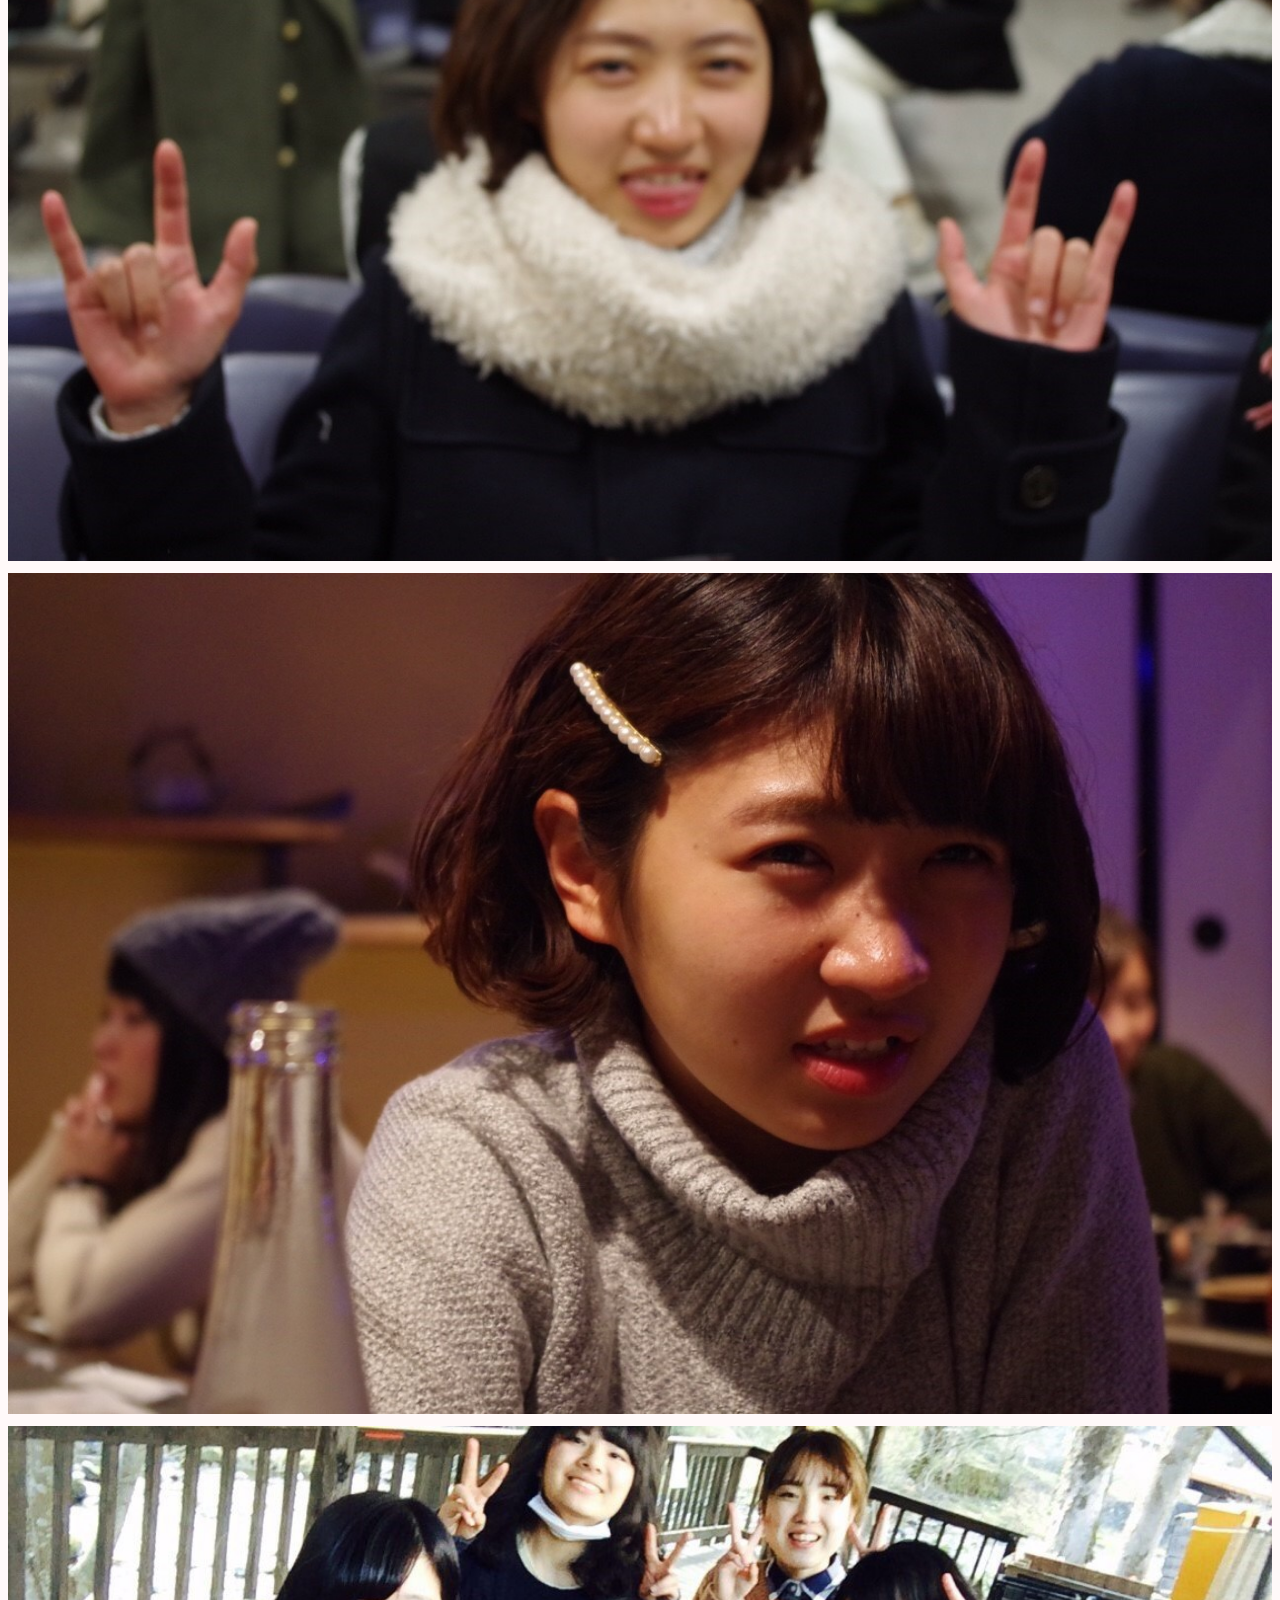
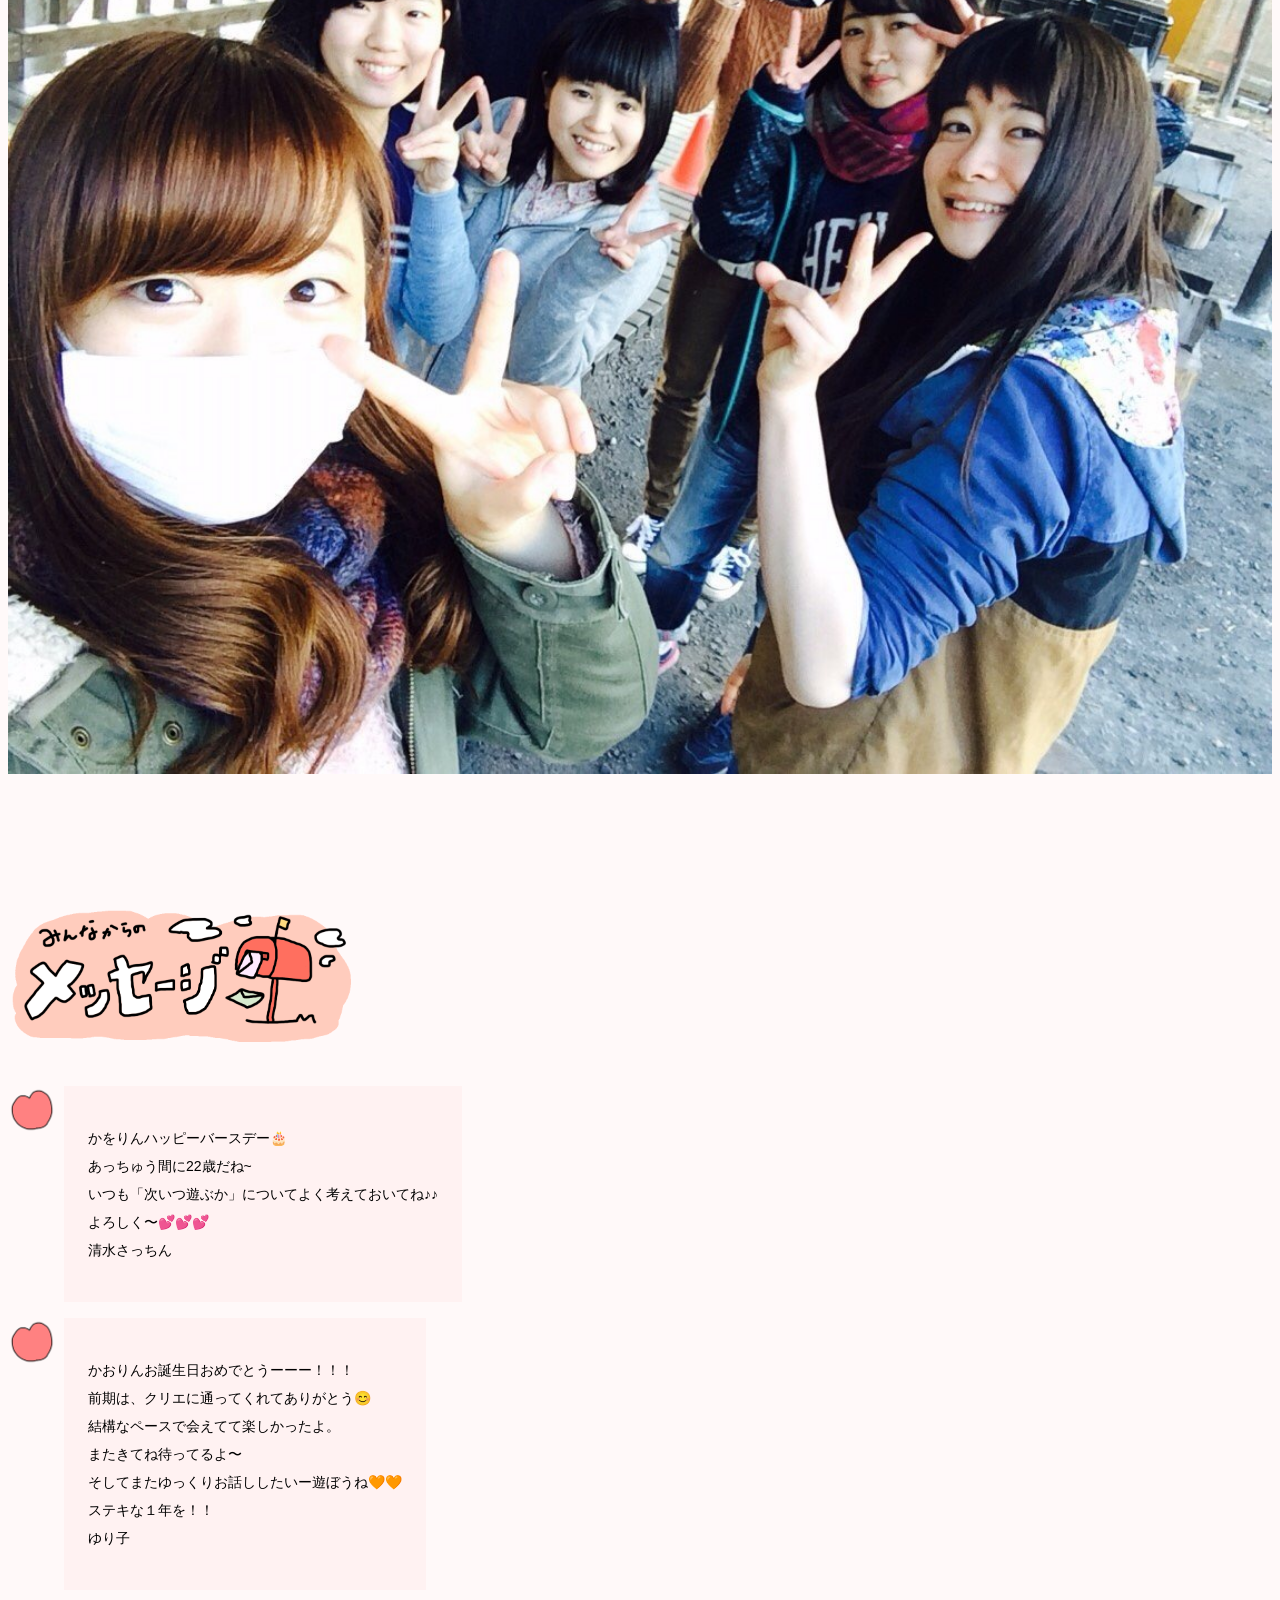
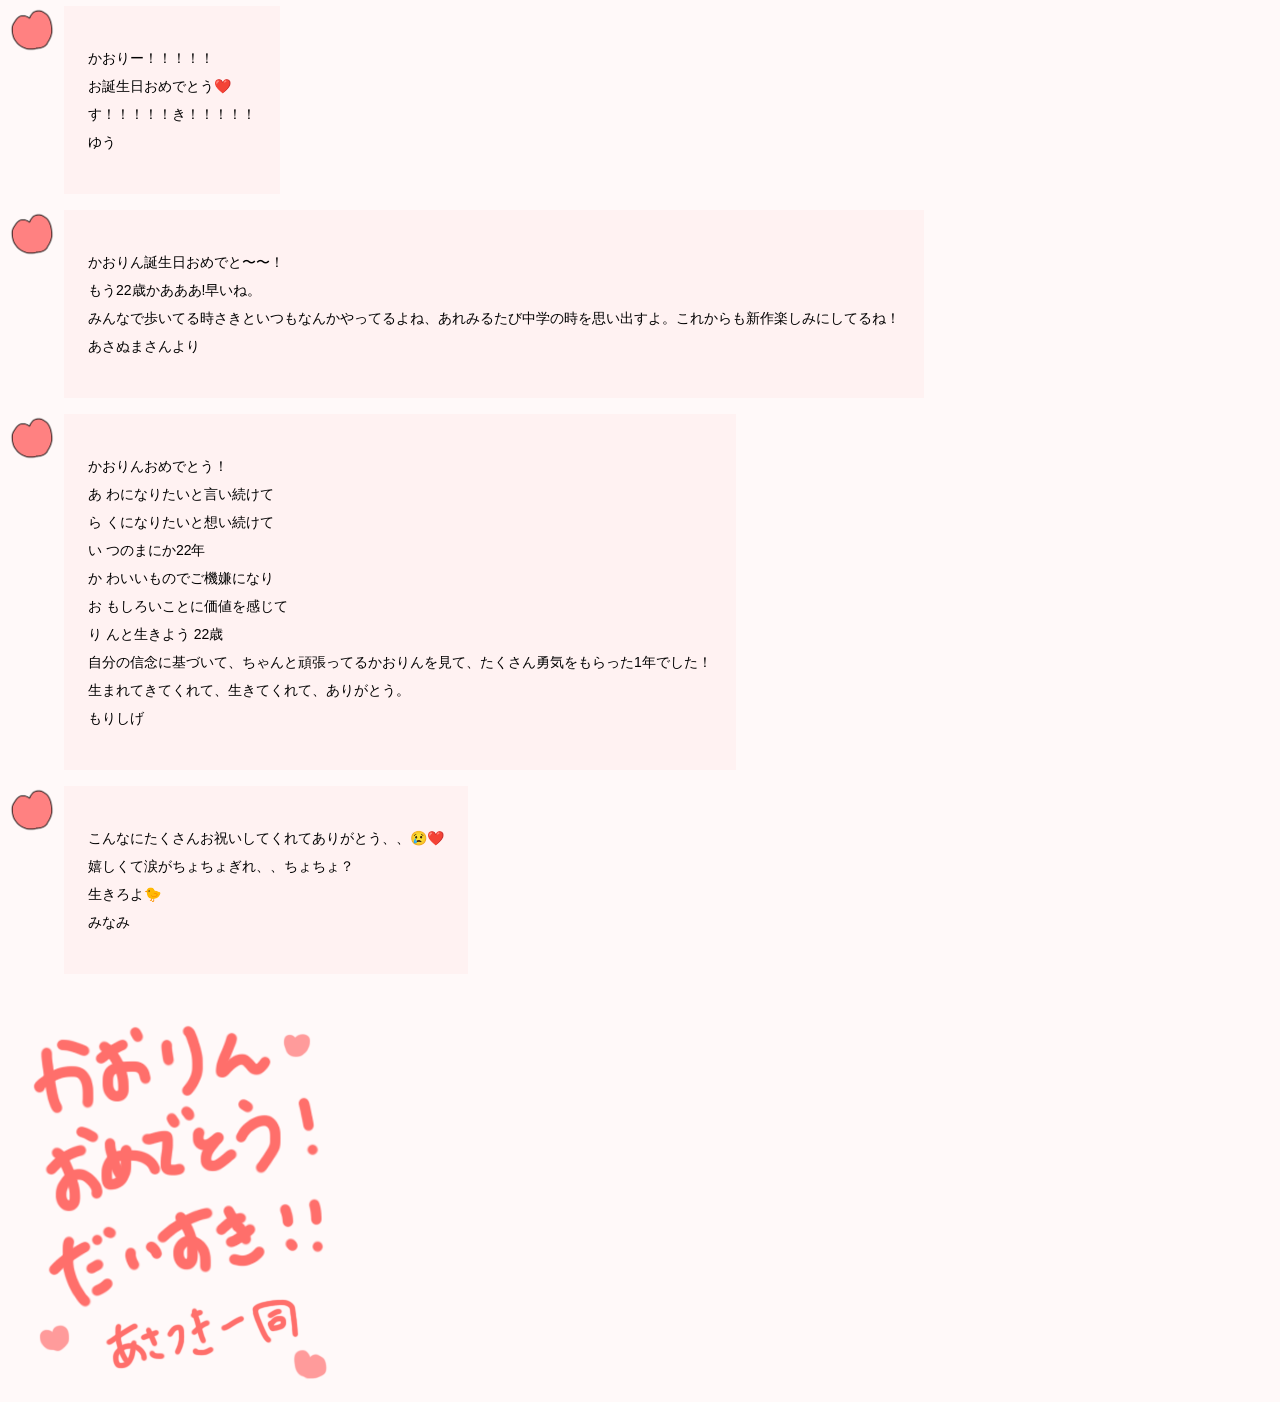
==== commit d07866b7: "changed" ====
--- a/index.html
+++ b/index.html
@@ -50,9 +50,6 @@
         </div>
         <div class="album-contents">
           <img src="images/album_7.jpg" alt="写真">
-        </div>
-        <div class="album-contents">
-          <img src="images/album_8.jpg" alt="写真">
         </div>
       </div>
     </div>
--- a/style.css
+++ b/style.css
@@ -1,5 +1,6 @@
 body {
   background-color: #FFF9F9;
+  font-family: 'Arial','YuGothic','Yu Gothic','Hiragino Kaku Gothic ProN','ヒラギノ角ゴ ProN W3','メイリオ', 'Meiryo','ＭＳ ゴシック',sans-serif;
 }
 
 .header {
